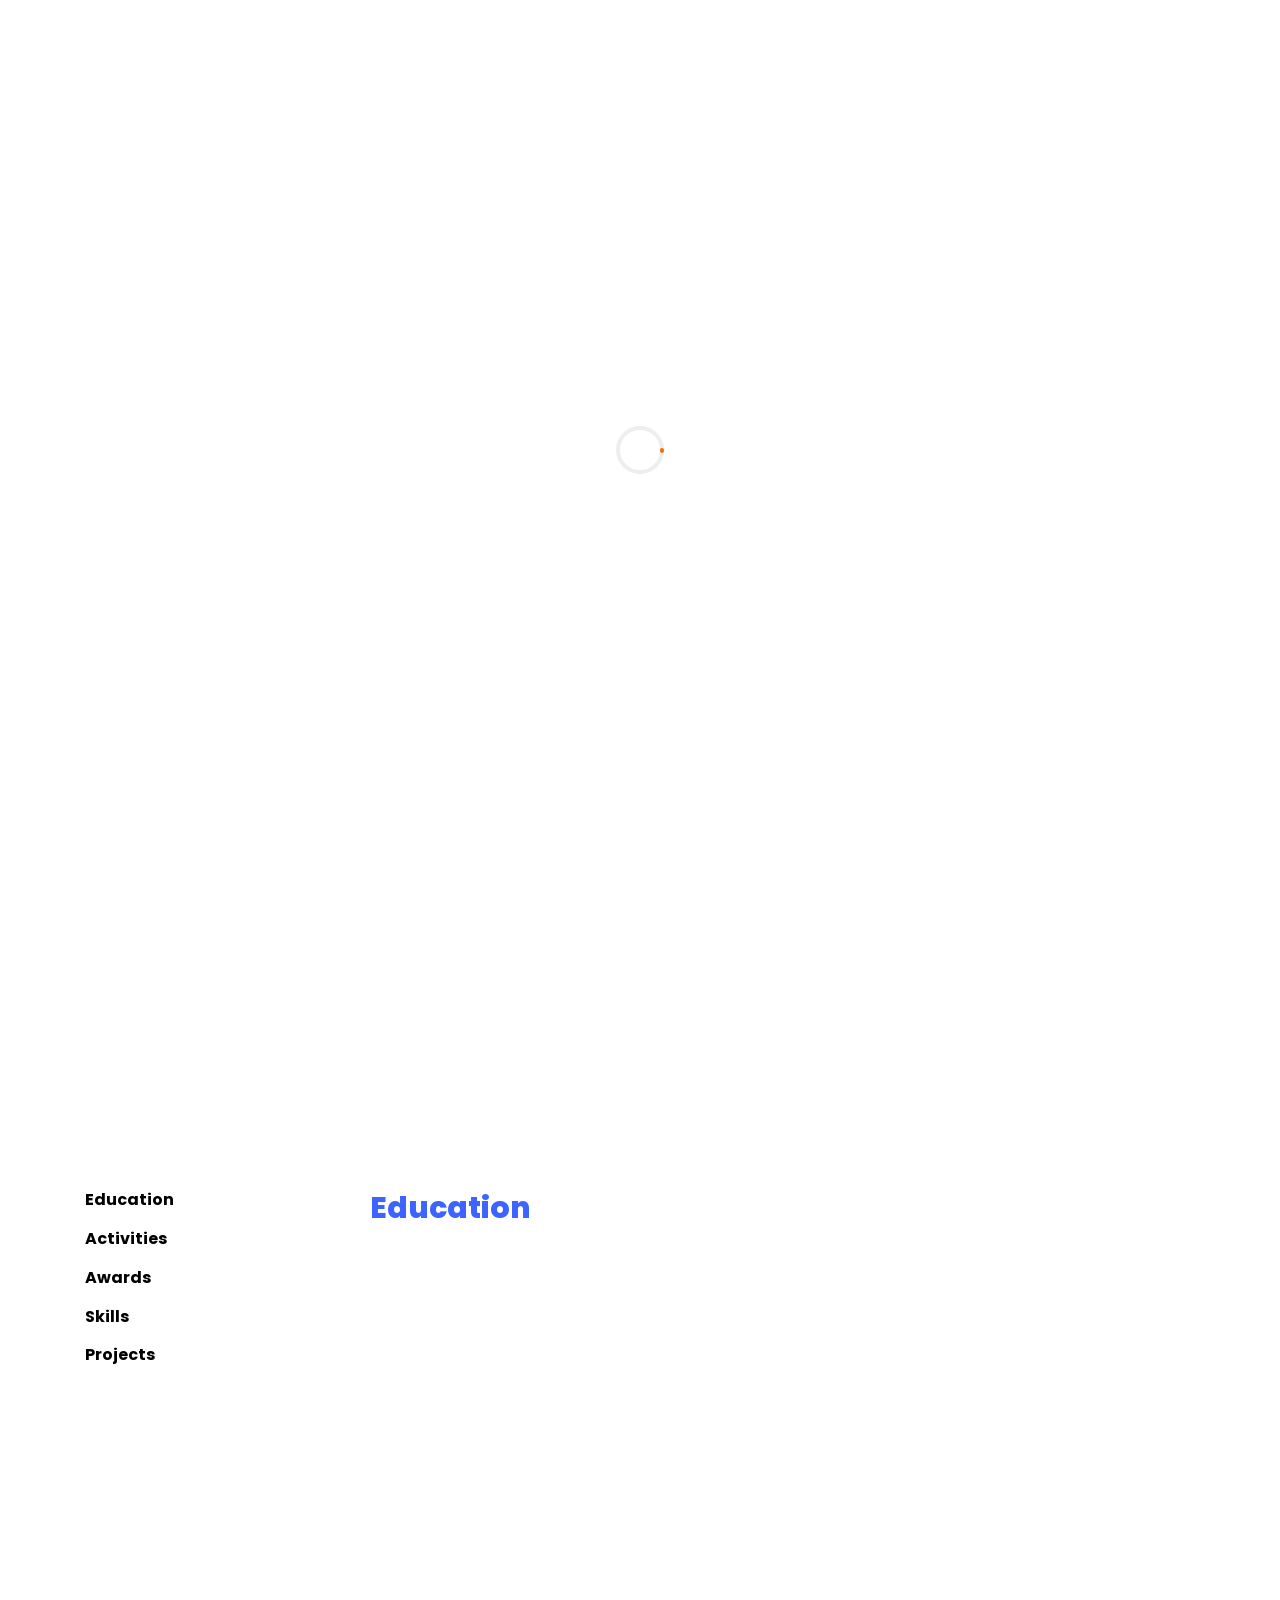
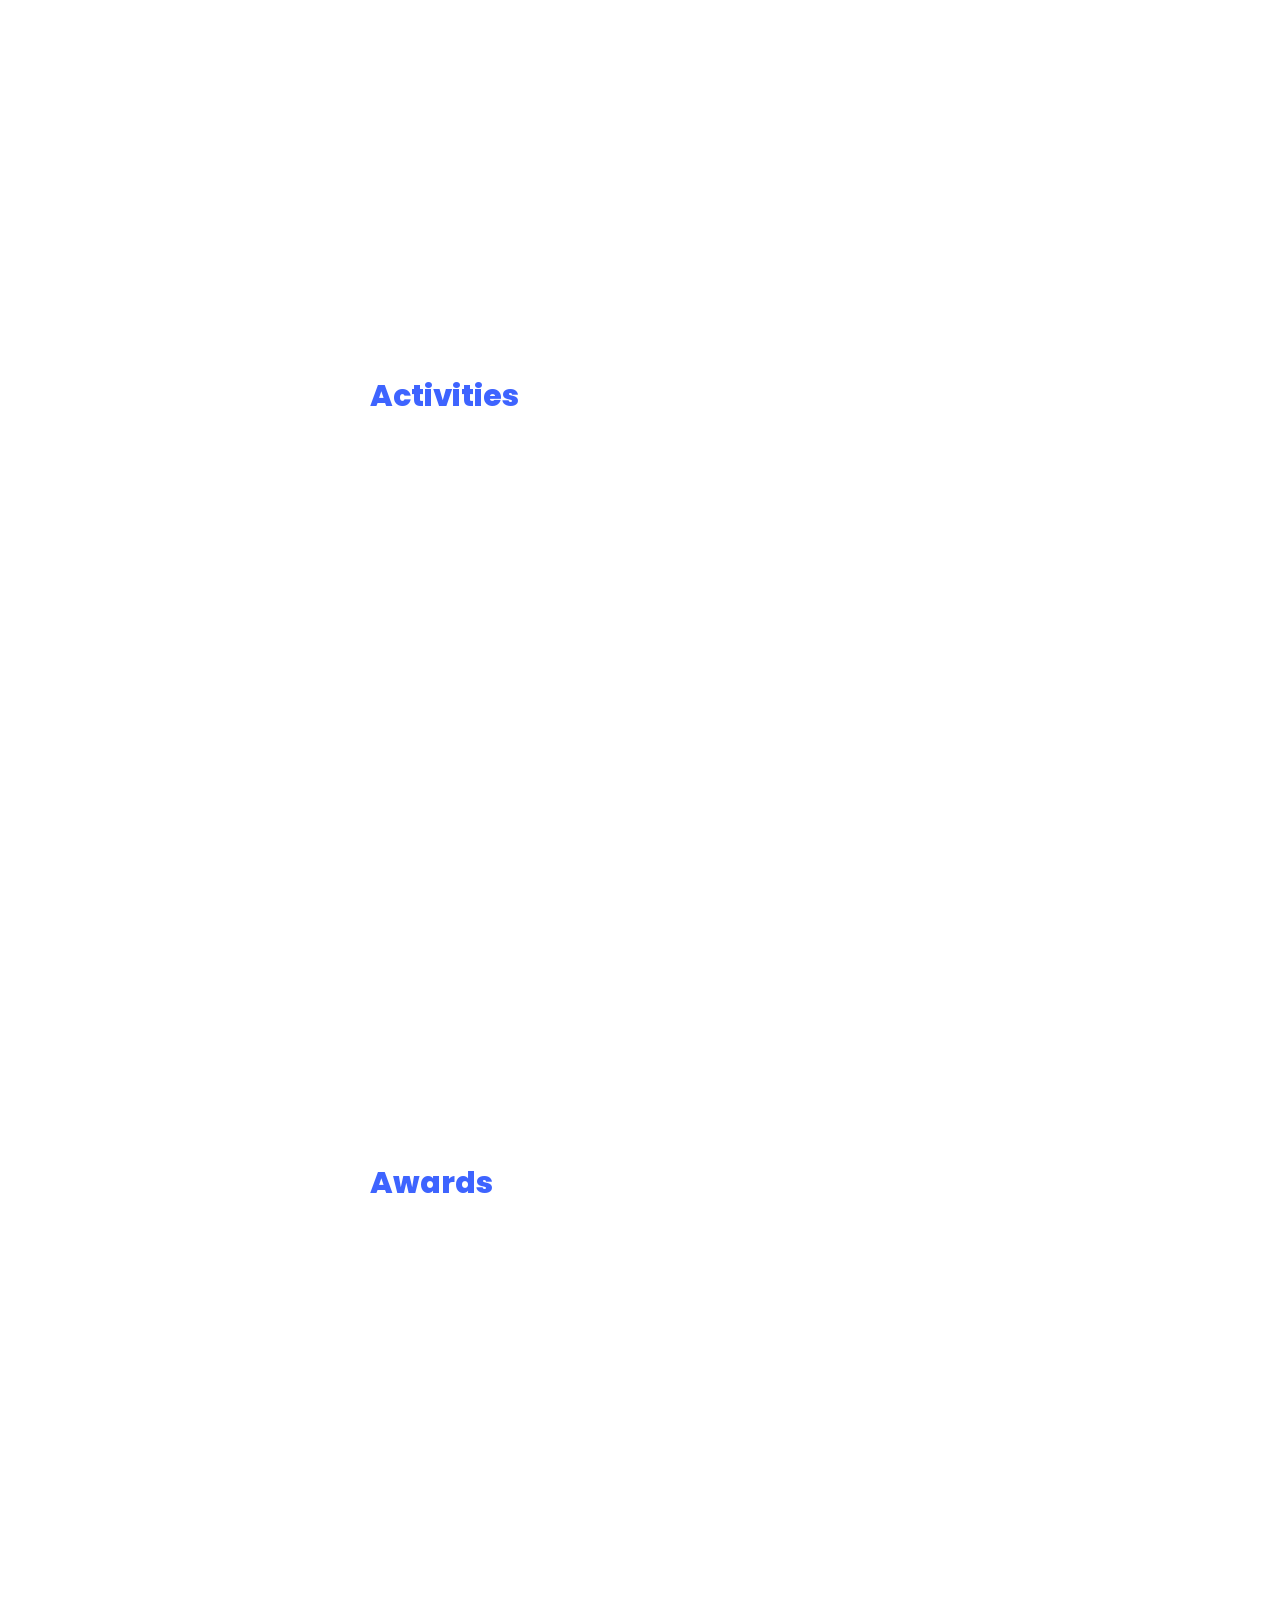
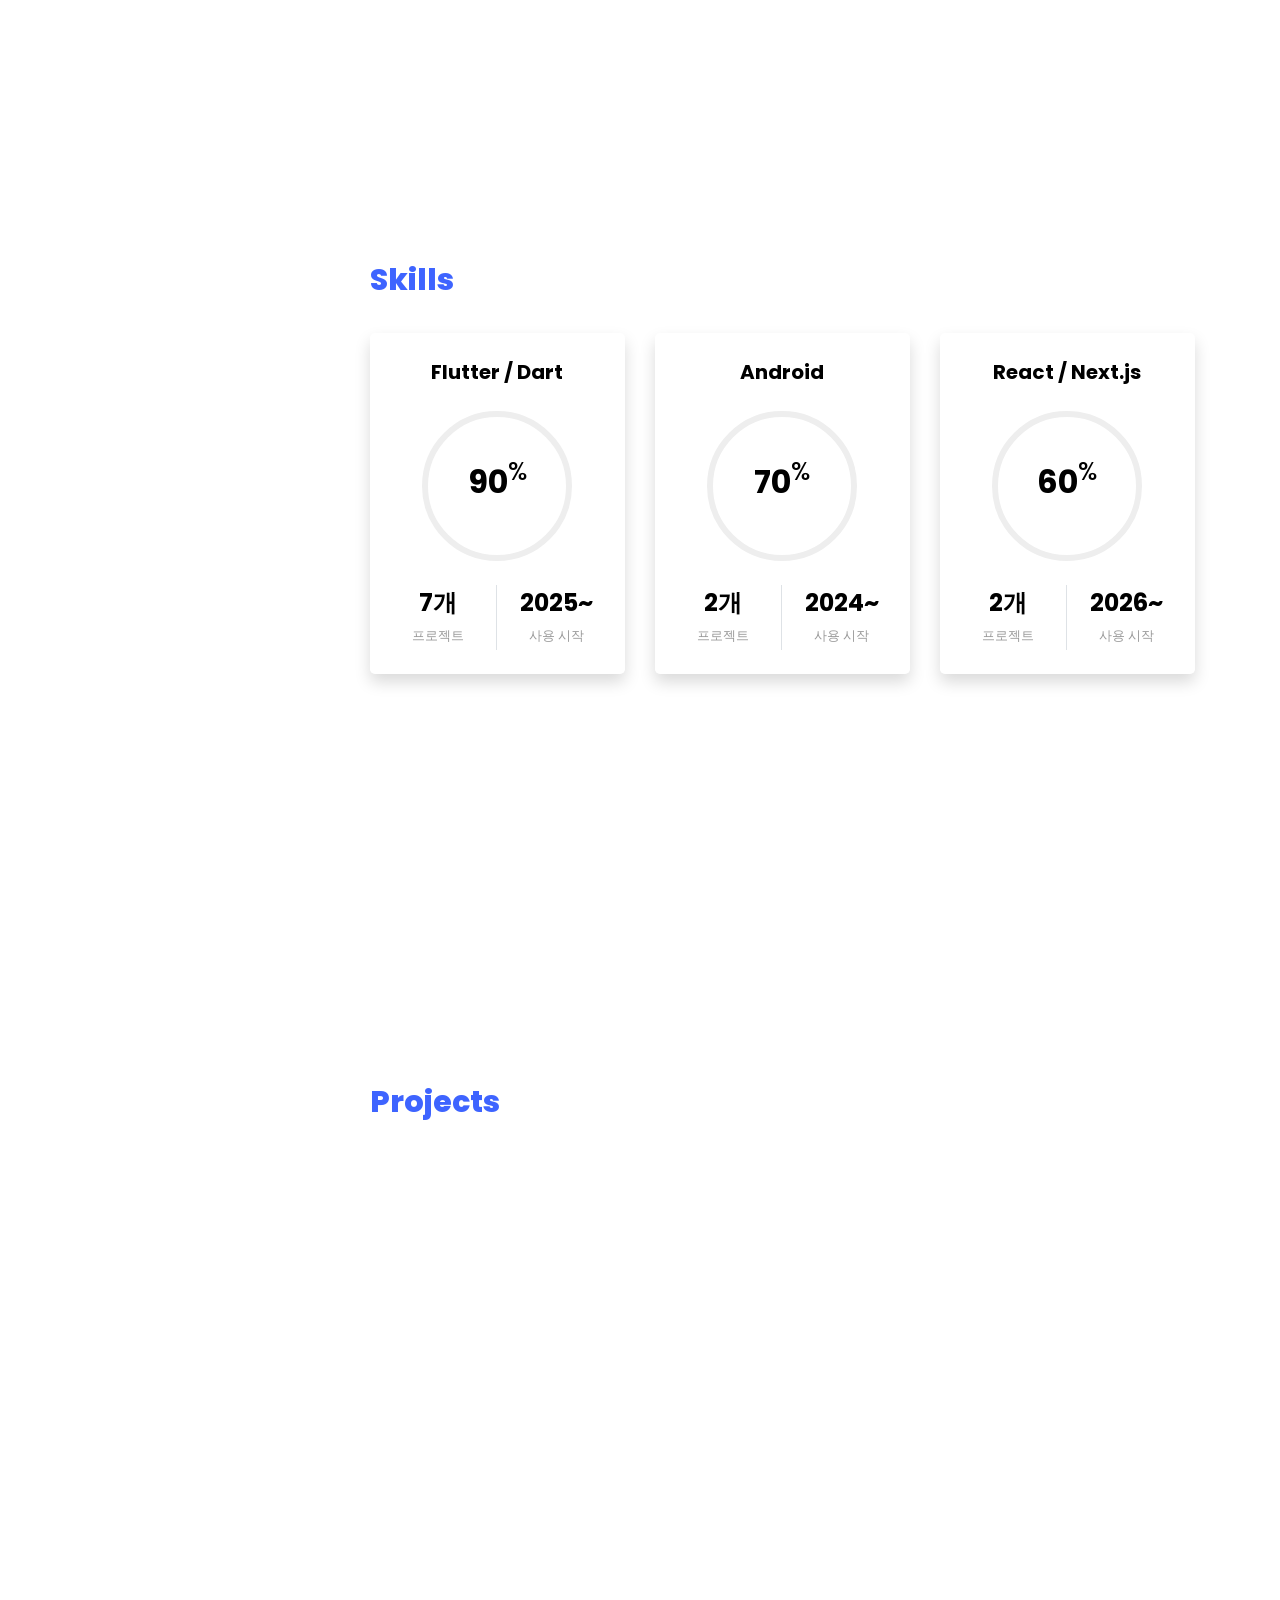
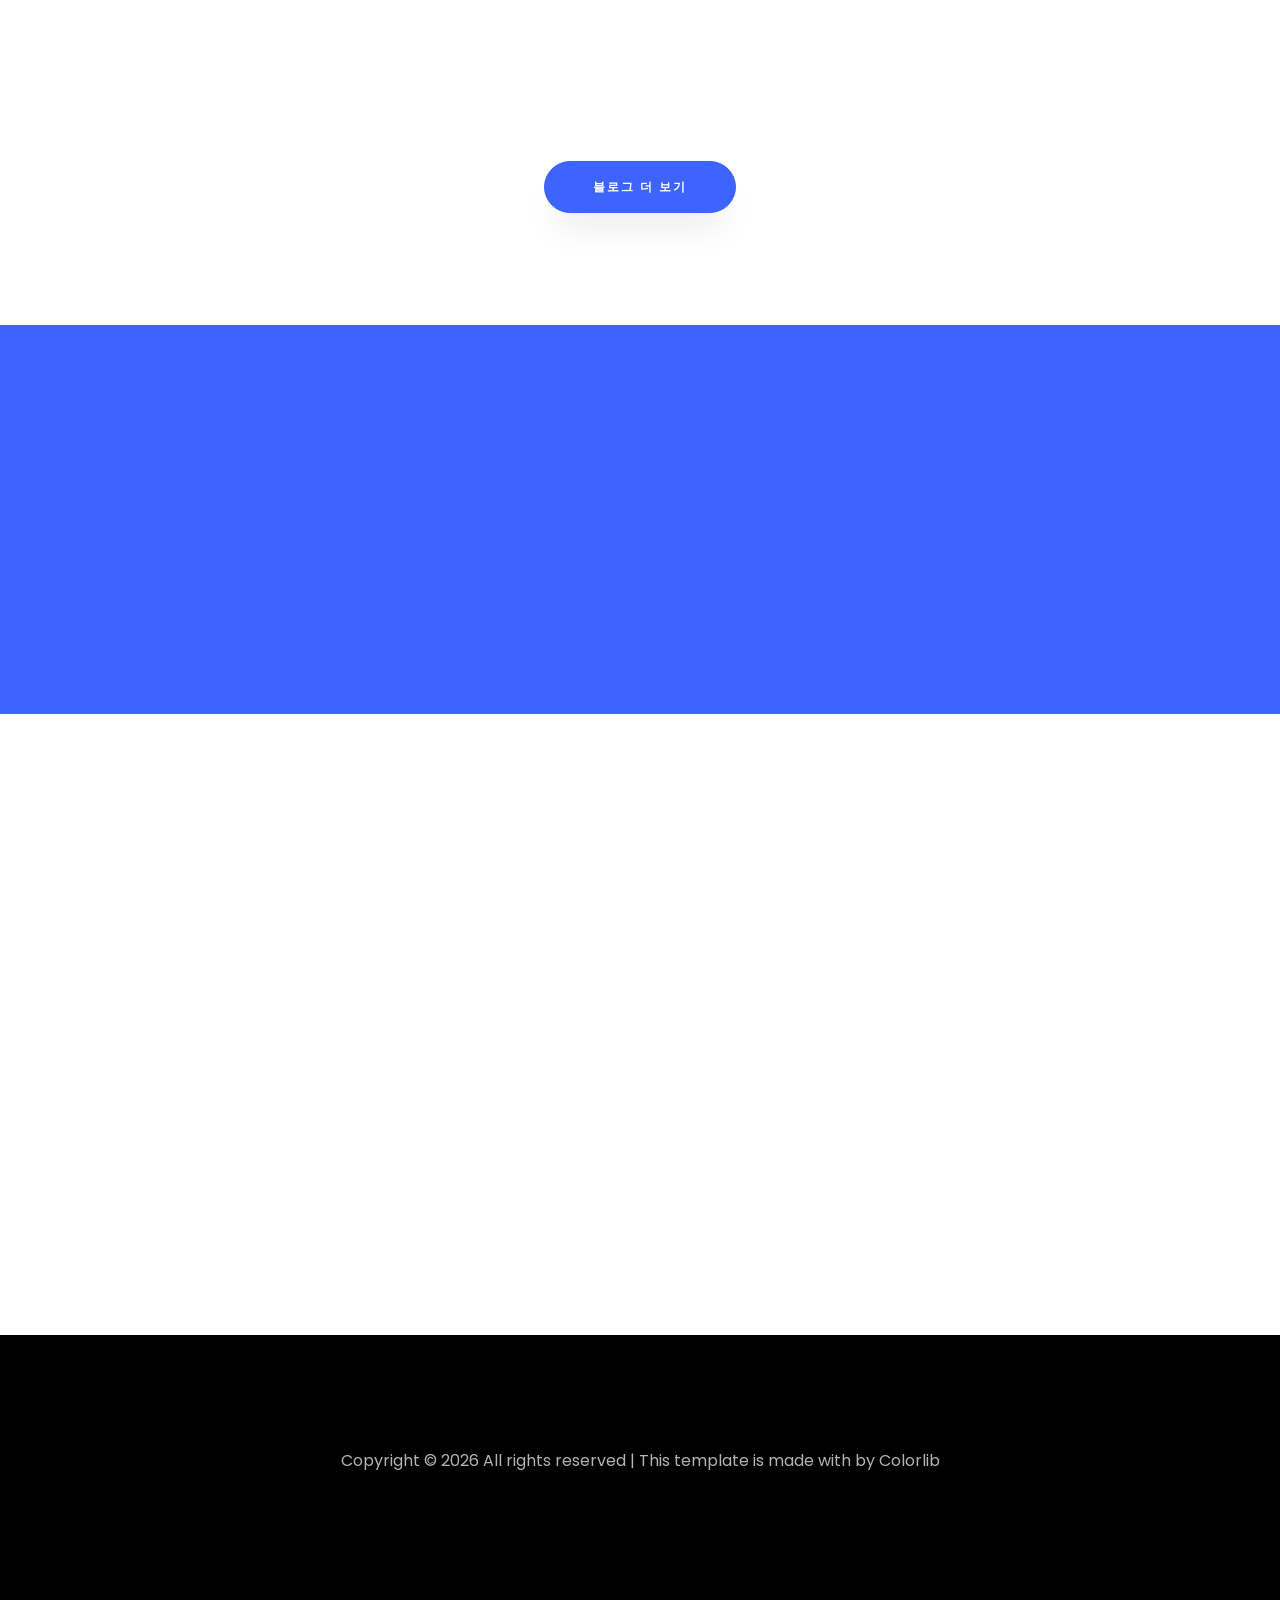
==== index.html @ d4441da0 "[feat] 송정훈 포트폴리오로 내용 교체 및 Pages 배포 설정 업데이트" ====
<!DOCTYPE html>
<html lang="ko">

<head>
	<title>크로스플랫폼 개발자 송정훈</title>
	<meta charset="utf-8">
	<meta name="viewport" content="width=device-width, initial-scale=1, shrink-to-fit=no">

	<link href="https://fonts.googleapis.com/css?family=Poppins:100,200,300,400,500,600,700,800,900" rel="stylesheet">

	<link rel="stylesheet" href="css/open-iconic-bootstrap.min.css">
	<link rel="stylesheet" href="css/animate.css">

	<link rel="stylesheet" href="css/owl.carousel.min.css">
	<link rel="stylesheet" href="css/owl.theme.default.min.css">
	<link rel="stylesheet" href="css/magnific-popup.css">

	<link rel="stylesheet" href="css/aos.css">

	<link rel="stylesheet" href="css/ionicons.min.css">

	<link rel="stylesheet" href="css/flaticon.css">
	<link rel="stylesheet" href="css/icomoon.css">
	<link rel="stylesheet" href="css/style.css">
</head>

<body data-spy="scroll" data-target=".site-navbar-target" data-offset="300">


	<nav class="navbar navbar-expand-lg navbar-dark ftco_navbar ftco-navbar-light site-navbar-target" id="ftco-navbar">
		<div class="container">
			<a class="navbar-brand" href="index.html"><span>S</span>ongJunghoon</a>
			<button class="navbar-toggler js-fh5co-nav-toggle fh5co-nav-toggle" type="button" data-toggle="collapse"
				data-target="#ftco-nav" aria-controls="ftco-nav" aria-expanded="false" aria-label="Toggle navigation">
				<span class="oi oi-menu"></span> Menu
			</button>

			<div class="collapse navbar-collapse" id="ftco-nav">
				<ul class="navbar-nav nav ml-auto">
					<li class="nav-item"><a href="#home-section" class="nav-link"><span>Home</span></a></li>
					<li class="nav-item"><a href="#about-section" class="nav-link"><span>About</span></a></li>
					<li class="nav-item"><a href="#education-section" class="nav-link"><span>Education</span></a></li>
					<li class="nav-item"><a href="#awards-section" class="nav-link"><span>Awards</span></a></li>
					<li class="nav-item"><a href="#projects-section" class="nav-link"><span>Projects</span></a></li>
					<li class="nav-item"><a href="#side-projects-section" class="nav-link"><span>Side
								Projects</span></a>
					</li>
					<li class="nav-item"><a href="#blog-section" class="nav-link"><span>My Blog</span></a></li>
					<li class="nav-item"><a href="#contact-section" class="nav-link"><span>Contact</span></a></li>
				</ul>
			</div>
		</div>
	</nav>
	<section class="hero-wrap js-fullheight">
		<div class="overlay"></div>
		<div class="container">
			<div class="row no-gutters slider-text js-fullheight justify-content-center align-items-center">
				<div class="col-lg-8 col-md-6 ftco-animate d-flex align-items-center">
					<div class="text text-center">
						<span class="subheading">Hey! I am</span>
						<h1>송정훈</h1>
						<h2>I'm a
							<span class="txt-rotate" data-period="500"
								data-rotate='["크로스플랫폼 개발자", "안드로이드 개발자", "스타트업 개발자"]'></span>
						</h2>
					</div>
				</div>
			</div>
		</div>
		</div>
		<div class="mouse">
			<a href="#" class="mouse-icon">
				<div class="mouse-wheel"><span class="ion-ios-arrow-round-down"></span></div>
			</a>
		</div>
	</section>

	<section class="ftco-about img ftco-section ftco-no-pt ftco-no-pb" id="about-section">
		<div class="container">
			<div class="row d-flex no-gutters">
				<div class="col-md-6 col-lg-6 d-flex">
					<div class="img-about img d-flex align-items-stretch">
						<div class="overlay"></div>
						<div class="img d-flex align-self-stretch align-items-center"
							style="background-image:url(images/about.jpg);">
						</div>
					</div>
				</div>
				<div class="col-md-6 col-lg-6 pl-md-5 py-5">
					<div class="row justify-content-start pb-3">
						<div class="col-md-12 heading-section ftco-animate">
							<h1 class="big">About</h1>
							<h2 class="mb-4">About Me</h2>
							<p>Flutter로 iOS와 Android를 함께 만드는 크로스플랫폼 앱 개발자 송정훈입니다. 사용자 경험(UX)을 고려한 직관적인 UI를 구현하고, 상태 관리와 아키텍처 설계부터 앱 배포까지 실무형 프로젝트를 지향합니다.</p>
							<ul class="about-info mt-4 px-md-0 px-2">
								<li class="d-flex"><span>Name:</span> <span>송정훈</span></li>
								<li class="d-flex"><span>Address:</span> <span>경기도 군포시 당동</span></li>
								<li class="d-flex"><span>Email:</span> <span>songzh0415@gmail.com</span></li>
								<li class="d-flex"><span>Phone: </span> <span>+82-10-5652-9194</span></li>
							</ul>
						</div>
					</div>
					<div class="counter-wrap ftco-animate d-flex mt-md-3">
						<div class="text">
							<p class="mb-4">
								<span class="number" data-number="14">0</span>
								<span>Projects on GitHub</span>
							</p>
							<p><a target="_blank" href="https://github.com/SongsBy"
									class="btn btn-primary py-3 px-3">GitHub 보러가기</a></p>
						</div>
					</div>
				</div>
			</div>
		</div>
	</section>

	<section class="ftco-section ftco-no-pb ftco-counter img" id="section-counter">
		<div class="container-fluid px-md-5">
			<div class="row d-md-flex align-items-center">
				<div class="col-md d-flex justify-content-center counter-wrap ftco-animate">
					<div class="block-18 shadow">
						<div class="text">
							<strong class="number" data-number="14">0</strong>
							<span>개인 · 팀 프로젝트</span>
						</div>
					</div>
				</div>
				<div class="col-md d-flex justify-content-center counter-wrap ftco-animate">
					<div class="block-18 shadow">
						<div class="text">
							<strong class="number" data-number="7">0</strong>
							<span>Flutter 앱 프로젝트</span>
						</div>
					</div>
				</div>
				<div class="col-md d-flex justify-content-center counter-wrap ftco-animate">
					<div class="block-18 shadow">
						<div class="text">
							<strong class="number" data-number="16">0</strong>
							<span>velog 기술 블로그 글</span>
						</div>
					</div>
				</div>
				<div class="col-md d-flex justify-content-center counter-wrap ftco-animate">
					<div class="block-18 shadow">
						<div class="text">
							<strong class="number" data-number="5">0</strong>
							<span>참여한 프로그램</span>
						</div>
					</div>
				</div>
			</div>
		</div>
	</section>


	<section class="ftco-section ftco-no-pb goto-here" id="resume-section">
		<div class="container">
			<div class="row">
				<div class="col-md-3">
					<nav id="navi">
						<ul>
							<li><a href="#page-1">Education</a></li>
							<li><a href="#page-2">Activities</a></li>
							<li><a href="#page-awards">Awards</a></li>
							<li><a href="#page-3">Skills</a></li>
							<li><a href="#page-4">Projects</a></li>
						</ul>
					</nav>
				</div>
				<div class="col-md-9" id="education-section">
					<div id="page-1" class="page one">
						<h2 class="heading">Education</h2>
						<div class="resume-wrap d-flex ftco-animate">
							<div class="icon d-flex align-items-center justify-content-center">
								<span class="flaticon-ideas"></span>
							</div>
							<div class="text pl-3">
								<span class="date">졸업예정</span>
								<h2>한국공학대학교</h2>
								<span class="position">컴퓨터공학부 소프트웨어공학과</span>
								<p>Android(Java, Kotlin) 과제로 앱 개발을 시작해, 지금은 Flutter로 학생들을 위한 캠퍼스 생활 정보 앱 '산돌이'와
									창업 프로젝트 '식사부장관', '리비온'을 개발하고 있습니다.</p>
							</div>
						</div>
						<div class="resume-wrap d-flex ftco-animate">
							<div class="icon d-flex align-items-center justify-content-center">
								<span class="flaticon-ideas"></span>
							</div>
							<div class="text pl-3">
								<span class="date">2025.04-2025.06</span>
								<h2>연합동아리 구름톤 유니브 스터디 운영진 수료</h2>
								<span class="position">9oormthon Univ</span>
								<p>운영진으로 활동하며 수료했습니다. Dart 기초부터 Figma UI 설계, Firebase 연동까지 8주 동안 학습하고, 팀 프로젝트로
									중고거래 앱 'Revoo'를 완성했습니다. 매주 학습 내용을 velog에 기록했습니다.</p>
							</div>
						</div>
						<div class="resume-wrap d-flex ftco-animate">
							<div class="icon d-flex align-items-center justify-content-center">
								<span class="flaticon-ideas"></span>
							</div>
							<div class="text pl-3">
								<span class="date">프론트엔드 운영진</span>
								<h2>연합동아리 멋쟁이사자처럼 프론트엔드 운영진 멘토</h2>
								<span class="position">LIKELION</span>
								<p>프론트엔드 운영진으로서 Flutter와 React Native 멘토 활동을 했습니다.</p>
							</div>
						</div>
					</div>

					<div id="page-2" class="page two">
						<h2 class="heading">Activities</h2>
						<div class="resume-wrap d-flex ftco-animate">
							<div class="icon d-flex align-items-center justify-content-center">
								<span class="flaticon-ideas"></span>
							</div>
							<div class="text pl-3">
								<span class="date">출시 후-현재</span>
								<h2>산돌이 애플리케이션 유지보수</h2>
								<span class="position">한국공학대학교 캠퍼스 생활 정보 앱</span>
								<p>한국공학대학교 학생들을 위한 캠퍼스 생활 정보 앱 '산돌이'를 출시한 뒤, 기능 추가와 유지보수를 이어가고 있습니다.</p>
							</div>
						</div>
						<div class="resume-wrap d-flex ftco-animate">
							<div class="icon d-flex align-items-center justify-content-center">
								<span class="flaticon-ideas"></span>
							</div>
							<div class="text pl-3">
								<span class="date">2026.07-현재</span>
								<h2>식사부장관 개발 중</h2>
								<span class="position">모두의창업 참가 프로젝트</span>
								<p>식당 탐색 · QR 결제 · 식권 서비스 '식사부장관'의 Flutter 클라이언트(고객용 / 사장님용 앱)를 개발하고 있습니다.</p>
							</div>
						</div>
						<div class="resume-wrap d-flex ftco-animate">
							<div class="icon d-flex align-items-center justify-content-center">
								<span class="flaticon-ideas"></span>
							</div>
							<div class="text pl-3">
								<span class="date">2026.09-현재</span>
								<h2>리비온 개발 중</h2>
								<span class="position">모두의창업 참가 프로젝트</span>
								<p>라이브 커머스 앱 '리비온'의 Flutter 프론트엔드(라이브 방송 · 채팅 · 입찰)를 개발하고 있습니다.</p>
							</div>
						</div>
					</div>
					<div id="page-awards" class="page awards">
						<h2 id="awards-section" class="heading">Awards</h2>
						<div class="resume-wrap d-flex ftco-animate">
							<div class="icon d-flex align-items-center justify-content-center">
								<span class="icon-trophy"></span>
							</div>
							<div class="text pl-3">
								<span class="date">창업 활동 수상</span>
								<h2>트랙상 수상</h2>
								<span class="position">멋쟁이사자처럼 (LIKELION)</span>
								<div><span class="award-badge">창업 활동을 통한 수상작</span></div>
							</div>
						</div>
						<div class="resume-wrap d-flex ftco-animate">
							<div class="icon d-flex align-items-center justify-content-center">
								<span class="icon-trophy"></span>
							</div>
							<div class="text pl-3">
								<span class="date">창업 활동 수상</span>
								<h2>한국연구재단 이사장상</h2>
								<span class="position">대한민국 학생창업주간</span>
								<div><span class="award-badge">창업 활동을 통한 수상작</span></div>
							</div>
						</div>
						<div class="resume-wrap d-flex ftco-animate">
							<div class="icon d-flex align-items-center justify-content-center">
								<span class="icon-trophy"></span>
							</div>
							<div class="text pl-3">
								<span class="date">창업 활동 수상</span>
								<h2>시흥시장상</h2>
								<span class="position">로컬 국토대장정</span>
								<div><span class="award-badge">창업 활동을 통한 수상작</span></div>
							</div>
						</div>
					</div>
					<div id="page-3" class="page three">
						<h2 class="heading">Skills</h2>
						<div class="row progress-circle mb-5">
							<div class="col-lg-4 mb-4">
								<div class="bg-white rounded-lg shadow p-4">
									<h2 class="h5 font-weight-bold text-center mb-4">Flutter / Dart</h2>

									<!-- Progress bar 1 -->
									<div class="progress mx-auto" data-value='90'>
										<span class="progress-left">
											<span class="progress-bar border-primary"></span>
										</span>
										<span class="progress-right">
											<span class="progress-bar border-primary"></span>
										</span>
										<div
											class="progress-value w-100 h-100 rounded-circle d-flex align-items-center justify-content-center">
											<div class="h2 font-weight-bold">90<sup class="small">%</sup></div>
										</div>
									</div>
									<!-- END -->

									<div class="row text-center mt-4">
										<div class="col-6 border-right">
											<div class="h4 font-weight-bold mb-0">7개</div><span
												class="small text-gray">프로젝트</span>
										</div>
										<div class="col-6">
											<div class="h4 font-weight-bold mb-0">2025~</div><span
												class="small text-gray">사용 시작</span>
										</div>
									</div>
								</div>
							</div>

							<div class="col-lg-4 mb-4">
								<div class="bg-white rounded-lg shadow p-4">
									<h2 class="h5 font-weight-bold text-center mb-4">Android</h2>

									<!-- Progress bar 1 -->
									<div class="progress mx-auto" data-value='70'>
										<span class="progress-left">
											<span class="progress-bar border-primary"></span>
										</span>
										<span class="progress-right">
											<span class="progress-bar border-primary"></span>
										</span>
										<div
											class="progress-value w-100 h-100 rounded-circle d-flex align-items-center justify-content-center">
											<div class="h2 font-weight-bold">70<sup class="small">%</sup></div>
										</div>
									</div>
									<!-- END -->

									<div class="row text-center mt-4">
										<div class="col-6 border-right">
											<div class="h4 font-weight-bold mb-0">2개</div><span
												class="small text-gray">프로젝트</span>
										</div>
										<div class="col-6">
											<div class="h4 font-weight-bold mb-0">2024~</div><span
												class="small text-gray">사용 시작</span>
										</div>
									</div>
								</div>
							</div>

							<div class="col-lg-4 mb-4">
								<div class="bg-white rounded-lg shadow p-4">
									<h2 class="h5 font-weight-bold text-center mb-4">React / Next.js</h2>

									<!-- Progress bar 1 -->
									<div class="progress mx-auto" data-value='60'>
										<span class="progress-left">
											<span class="progress-bar border-primary"></span>
										</span>
										<span class="progress-right">
											<span class="progress-bar border-primary"></span>
										</span>
										<div
											class="progress-value w-100 h-100 rounded-circle d-flex align-items-center justify-content-center">
											<div class="h2 font-weight-bold">60<sup class="small">%</sup></div>
										</div>
									</div>
									<!-- END -->

									<div class="row text-center mt-4">
										<div class="col-6 border-right">
											<div class="h4 font-weight-bold mb-0">2개</div><span
												class="small text-gray">프로젝트</span>
										</div>
										<div class="col-6">
											<div class="h4 font-weight-bold mb-0">2026~</div><span
												class="small text-gray">사용 시작</span>
										</div>
									</div>
								</div>
							</div>
						</div>
						<div class="row">
							<div class="col-md-6 animate-box">
								<div class="progress-wrap ftco-animate">
									<h3>Riverpod</h3>
									<div class="progress">
										<div class="progress-bar color-1" role="progressbar" aria-valuenow="85"
											aria-valuemin="0" aria-valuemax="100" style="width:85%">
											<span>85%</span>
										</div>
									</div>
								</div>
							</div>
							<div class="col-md-6 animate-box">
								<div class="progress-wrap ftco-animate">
									<h3>Dio / Retrofit</h3>
									<div class="progress">
										<div class="progress-bar color-2" role="progressbar" aria-valuenow="85"
											aria-valuemin="0" aria-valuemax="100" style="width:85%">
											<span>85%</span>
										</div>
									</div>
								</div>
							</div>
							<div class="col-md-6 animate-box">
								<div class="progress-wrap ftco-animate">
									<h3>GoRouter / freezed</h3>
									<div class="progress">
										<div class="progress-bar color-3" role="progressbar" aria-valuenow="80"
											aria-valuemin="0" aria-valuemax="100" style="width:80%">
											<span>80%</span>
										</div>
									</div>
								</div>
							</div>
							<div class="col-md-6 animate-box">
								<div class="progress-wrap ftco-animate">
									<h3>Firebase</h3>
									<div class="progress">
										<div class="progress-bar color-4" role="progressbar" aria-valuenow="70"
											aria-valuemin="0" aria-valuemax="100" style="width:70%">
											<span>70%</span>
										</div>
									</div>
								</div>
							</div>
							<div class="col-md-6 animate-box">
								<div class="progress-wrap ftco-animate">
									<h3>Git / GitHub</h3>
									<div class="progress">
										<div class="progress-bar color-5" role="progressbar" aria-valuenow="80"
											aria-valuemin="0" aria-valuemax="100" style="width:80%">
											<span>80%</span>
										</div>
									</div>
								</div>
							</div>
							<div class="col-md-6 animate-box">
								<div class="progress-wrap ftco-animate">
									<h3>Figma</h3>
									<div class="progress">
										<div class="progress-bar color-6" role="progressbar" aria-valuenow="70"
											aria-valuemin="0" aria-valuemax="100" style="width:70%">
											<span>70%</span>
										</div>
									</div>
								</div>
							</div>
						</div>
					</div>
					<div id="page-4" class="page four">
						<h2 id="projects-section" class="heading">Projects</h2>
						<div class="resume-wrap d-flex ftco-animate">
							<div class="icon d-flex align-items-center justify-content-center">
								<span class="flaticon-ideas"></span>
							</div>
							<div class="text pl-3">
								<span class="date">2025.07-운영 중</span>
								<div class="project-title d-flex flex-wrap align-items-center">
									<h2>산돌이 - 한국공학대학교 학생복지 앱</h2>
									<a class="btn btn-outline-secondary" target="_blank" href="https://github.com/SongsBy/Sandori">Github</a>
								</div>
								<span class="position">한국공학대학교 학생용 서비스 · 출시 후 유지보수</span>
								<p class="project-summary">학생들의 편한 학교 생활을 위해 오늘의 학식, 빈 강의실, 셔틀버스 조회까지 한 곳에 모은 앱입니다.</p>
								<div class="project-block">
									<div class="project-label">기술 스택</div>
									<ul class="tech-stack">
										<li>Flutter</li>
										<li>Riverpod</li>
										<li>Dio</li>
										<li>Retrofit</li>
										<li>GoRouter</li>
										<li>freezed</li>
										<li>Naver Map</li>
										<li>Keycloak</li>
									</ul>
								</div>
								<div class="project-block">
									<div class="project-label">주요 기능</div>
									<ul class="feature-list">
										<li>오늘의 학식 메뉴 조회</li>
										<li>셔틀버스 시간표 조회</li>
										<li>지도 기반 빈 강의실 현황</li>
										<li>조직도 · 연락처 조회와 바로 전화 걸기</li>
										<li>Keycloak 로그인 · 회원가입 (웹 페이지 UI 직접 제작)</li>
									</ul>
								</div>
								<div class="project-point"><b>구현 포인트</b> · Feature-First + 3-Layer(data / domain / presentation) 구조로 기능별 모듈을 분리했습니다.</div>
							</div>
						</div>
						<div class="resume-wrap d-flex ftco-animate">
							<div class="icon d-flex align-items-center justify-content-center">
								<span class="flaticon-ideas"></span>
							</div>
							<div class="text pl-3">
								<span class="date">2026.09-진행 중</span>
								<div class="project-title d-flex flex-wrap align-items-center">
									<h2>리비온 - 라이브 커머스 경매 플랫폼</h2>
									<a class="btn btn-outline-secondary" target="_blank" href="https://github.com/SongsBy/LIvion_FE">Github</a>
								</div>
								<span class="position">모두의창업 참가 프로젝트 · Flutter 프론트엔드</span>
								<p class="project-summary">떨이 상품 폐기 문제를 개선하기 위한 라이브 커머스 경매 플랫폼입니다.</p>
								<div class="project-block">
									<div class="project-label">기술 스택</div>
									<ul class="tech-stack">
										<li>Flutter</li>
										<li>Riverpod 3</li>
										<li>riverpod_generator</li>
										<li>freezed</li>
										<li>sliding_up_panel</li>
									</ul>
								</div>
								<div class="project-block">
									<div class="project-label">주요 기능</div>
									<ul class="feature-list">
										<li>홈: 공식 방송 · 인기 급상승 · 마감 임박 라이브 카드</li>
										<li>라이브 방송 화면</li>
										<li>실시간 채팅 패널</li>
										<li>입찰현황 패널 (현재가 · 참여 인원 · 입찰 추이 차트 · 순위)</li>
									</ul>
								</div>
								<div class="project-point"><b>구현 포인트</b> · Figma 디자인 토큰을 코드로 옮긴 디자인 시스템을 만들고, 화면에서 색 · 글자 스타일을 직접 쓰면 실패하는 테스트로 일관성을 지켰습니다.</div>
							</div>
						</div>
						<div class="resume-wrap d-flex ftco-animate">
							<div class="icon d-flex align-items-center justify-content-center">
								<span class="flaticon-ideas"></span>
							</div>
							<div class="text pl-3">
								<span class="date">2026.07-진행 중</span>
								<div class="project-title d-flex flex-wrap align-items-center">
									<h2>식사부장관 - QR 결제 기반 식사 플랫폼</h2>
									<a class="btn btn-outline-secondary" target="_blank" href="https://github.com/SongsBy/SIksabu_FE">Github</a>
								</div>
								<span class="position">모두의창업 참가 프로젝트 · Flutter 클라이언트</span>
								<p class="project-summary">공단 근처의 식당을 찾고 QR 기반으로 결제하는 식사 플랫폼입니다.</p>
								<div class="project-block">
									<div class="project-label">기술 스택</div>
									<ul class="tech-stack">
										<li>Flutter</li>
										<li>Riverpod 3</li>
										<li>freezed</li>
										<li>Dio</li>
										<li>Retrofit</li>
										<li>go_router</li>
										<li>Keycloak</li>
										<li>Melos</li>
									</ul>
								</div>
								<div class="project-block">
									<div class="project-label">주요 기능</div>
									<ul class="feature-list">
										<li>지도 기반 식당 탐색 · 카테고리 필터</li>
										<li>QR 결제 (카메라 스캔 · 갤러리 QR · 내 QR 표시)</li>
										<li>식권 사용 · 예약 현황 · 거래내역</li>
										<li>고객용 / 사장님용 앱 분리</li>
									</ul>
								</div>
								<div class="project-point"><b>구현 포인트</b> · 앱 2개와 공유 패키지(core, ui_kit)로 나눈 Melos 모노레포를 설계하고, go_router redirect로 인증 가드를 구현했습니다.</div>
							</div>
						</div>
						<div class="resume-wrap d-flex ftco-animate">
							<div class="icon d-flex align-items-center justify-content-center">
								<span class="flaticon-ideas"></span>
							</div>
							<div class="text pl-3">
								<span class="date">2026.03-진행 중</span>
								<div class="project-title d-flex flex-wrap align-items-center">
									<h2>다이버바 - 반품률 감소를 위한 가상피팅 앱</h2>
									<a class="btn btn-outline-secondary" target="_blank" href="https://github.com/SongsBy/Capstone_FE">Github</a>
								</div>
								<span class="position">2026 한국공학대학교 캡스톤 디자인</span>
								<p class="project-summary">온라인 쇼핑의 반품률을 줄이기 위해, 옷을 사기 전에 가상으로 입어 볼 수 있는 앱입니다.</p>
								<div class="project-block">
									<div class="project-label">기술 스택</div>
									<ul class="tech-stack">
										<li>Flutter</li>
										<li>Riverpod (MVVM)</li>
										<li>Dio</li>
										<li>Retrofit</li>
										<li>SecureStorage</li>
										<li>Kakao · Google Login</li>
									</ul>
								</div>
								<div class="project-block">
									<div class="project-label">주요 기능</div>
									<ul class="feature-list">
										<li>가상 피팅 결과 확인 · 저장</li>
										<li>옷장: 상의 · 하의 · 아우터 · 신발 분류와 컬렉션</li>
										<li>AI 추천 · AI 채팅 검색</li>
										<li>전신 · 상반신 촬영 가이드</li>
									</ul>
								</div>
							</div>
						</div>
						<div class="resume-wrap d-flex ftco-animate">
							<div class="icon d-flex align-items-center justify-content-center">
								<span class="flaticon-ideas"></span>
							</div>
							<div class="text pl-3">
								<span class="date">2026.08</span>
								<div class="project-title d-flex flex-wrap align-items-center">
									<h2>불침번 - 자고 있는 중에도 협업은 계속</h2>
									<a class="btn btn-outline-secondary" target="_blank" href="https://github.com/LetsMakeTrouble/bulchimbeon-frontend">Github</a>
								</div>
								<span class="position">2026 멋쟁이사자처럼 해커톤 · 82team(사고한번쳐?) · 프론트엔드</span>
								<p class="project-summary">시차가 큰 글로벌 팀을 위한 비동기 Q&amp;A 협업 서비스입니다. 한국어 질문을 받으면 영어 프로젝트 문서에서 근거를 찾아 답하고, 확신이 부족하면 담당자에게 넘깁니다.</p>
								<div class="project-block">
									<div class="project-label">기술 스택</div>
									<ul class="tech-stack">
										<li>React 19</li>
										<li>TypeScript</li>
										<li>Vite</li>
										<li>Tailwind CSS v4</li>
										<li>React Router</li>
										<li>axios</li>
										<li>SSE</li>
									</ul>
								</div>
								<div class="project-block">
									<div class="project-label">주요 기능</div>
									<ul class="feature-list">
										<li>질문자 채팅: 한국어 질문 → 영어 문서 근거 기반 답변</li>
										<li>매칭률에 따른 즉답 · 확인 대기 · 보류 분류</li>
										<li>담당자 확인함: 확인 대기 카드 큐 처리</li>
										<li>확정된 답을 공식 Q&amp;A로 편입해 재사용</li>
										<li>문서 버전 관리 · 대시보드 · 지표 · 실시간 알림</li>
									</ul>
								</div>
								<div class="project-point"><b>구현 포인트</b> · domain / application / infrastructure 계층으로 업무 규칙을 React · axios와 분리하고, Figma 컬러 변수를 Tailwind 테마로 1:1 이식했습니다.</div>
							</div>
						</div>
						<div class="resume-wrap d-flex ftco-animate">
							<div class="icon d-flex align-items-center justify-content-center">
								<span class="flaticon-ideas"></span>
							</div>
							<div class="text pl-3">
								<span class="date">2025.09</span>
								<div class="project-title d-flex flex-wrap align-items-center">
									<h2>Remind - 감정 기반 소셜 모임 추천 앱</h2>
									<a class="btn btn-outline-secondary" target="_blank" href="https://github.com/SongsBy/9roomthonUniv-hackathon98FE">Github</a>
								</div>
								<span class="position">구름톤 유니브 해커톤</span>
								<p class="project-summary">오늘의 감정 컬러에 맞는 피드백과 주변 모임을 연결해 주는 감정 · 소셜 헬스케어 앱입니다.</p>
								<div class="project-block">
									<div class="project-label">기술 스택</div>
									<ul class="tech-stack">
										<li>Flutter</li>
										<li>Dio</li>
										<li>GetIt</li>
										<li>Google Maps</li>
										<li>Geolocator</li>
									</ul>
								</div>
								<div class="project-block">
									<div class="project-label">주요 기능</div>
									<ul class="feature-list">
										<li>감정 컬러 선택에 따른 UI 테마 변경</li>
										<li>감정 설문 · 마음 프로필</li>
										<li>오늘의 피드백 카드</li>
										<li>반경 3km 모임 탐색</li>
									</ul>
								</div>
							</div>
						</div>
					</div>
				</div>
			</div>
		</div>
	</section>


	<section class="ftco-section ftco-project">
		<div class="container-fluid px-md-0">
			<div class="row no-gutters justify-content-center pb-5">
				<div class="col-md-12 heading-section text-center ftco-animate">
					<h1 class="big big-2">Projects</h1>
					<h2 id="side-projects-section" class="mb-4">Side Projects</h2>
					<p>기획부터 출시까지, Flutter로 직접 만들어 온 앱들입니다.</p>
				</div>
			</div>
			<div class="row no-gutters">
				<div class="col-md-6">
					<div class="project img project-banner ftco-animate d-flex justify-content-center align-items-center"
						style="background-image: url(images/side-sandori.jpg);">
						<div class="overlay"></div>
						<div class="text text-center p-4">
							<h3><a target="_blank" href="https://github.com/SongsBy/Sandori">산돌이 - 한국공학대학교 학생복지 앱</a></h3>
							<span>Flutter · Riverpod · GoRouter · 네이버 지도 · 출시 후 유지보수</span>
						</div>
					</div>
				</div>
				<div class="col-md-6">
					<div class="project img project-banner ftco-animate d-flex justify-content-center align-items-center"
						style="background-image: url(images/side-livion.jpg);">
						<div class="overlay"></div>
						<div class="text text-center p-4">
							<h3><a target="_blank" href="https://github.com/SongsBy/LIvion_FE">리비온 - 라이브 커머스 경매 플랫폼</a></h3>
							<span>Flutter · Riverpod · freezed · 모두의창업</span>
						</div>
					</div>
				</div>
				<div class="col-md-6">
					<div class="project img project-banner ftco-animate d-flex justify-content-center align-items-center"
						style="background-image: url(images/side-siksabu.jpg);">
						<div class="overlay"></div>
						<div class="text text-center p-4">
							<h3><a target="_blank" href="https://github.com/SongsBy/SIksabu_FE">식사부장관 - QR 결제 기반 식사 플랫폼</a></h3>
							<span>Flutter · Riverpod · go_router · 모두의창업</span>
						</div>
					</div>
				</div>
				<div class="col-md-6">
					<div class="project img project-banner ftco-animate d-flex justify-content-center align-items-center"
						style="background-image: url(images/side-diverba.jpg);">
						<div class="overlay"></div>
						<div class="text text-center p-4">
							<h3><a target="_blank" href="https://github.com/SongsBy/Capstone_FE">다이버바 - 반품률 감소를 위한 가상피팅 앱</a></h3>
							<span>Flutter · Riverpod · Dio + Retrofit · 2026 캡스톤 디자인</span>
						</div>
					</div>
				</div>
				<div class="col-md-6">
					<div class="project img project-banner ftco-animate d-flex justify-content-center align-items-center"
						style="background-image: url(images/side-bulchimbeon.jpg);">
						<div class="overlay"></div>
						<div class="text text-center p-4">
							<h3><a target="_blank" href="https://github.com/LetsMakeTrouble/bulchimbeon-frontend">불침번 - 비동기 Q&amp;A 협업 서비스</a></h3>
							<span>React · TypeScript · Tailwind CSS · 2026 멋쟁이사자처럼 해커톤</span>
						</div>
					</div>
				</div>
			</div>
		</div>
	</section>

	<section class="ftco-section" id="blog-section">
		<div class="container">
			<div class="row justify-content-center mb-5 pb-5">
				<div class="col-md-7 heading-section text-center ftco-animate">
					<h1 class="big big-2">Blog</h1>
					<h2 class="mb-4">My Blog</h2>
					<p>Flutter와 Android를 공부하며 배운 것들을 velog에 꾸준히 기록하고 있습니다.</p>
				</div>
			</div>
			<div class="row d-flex">
				<div class="col-md-4 d-flex ftco-animate">
					<div class="blog-entry justify-content-end">
						<a target="_blank" href="https://velog.io/@songcoding/9oormthoneFE-Flutter8%EC%A3%BC%EC%B0%A8"
							class="block-20"
							style="background-image: url('https://velog.velcdn.com/images/songcoding/post/e6ef95dd-7beb-461f-9f61-9ee46dbc9df0/image.png');">
						</a>
						<div class="text mt-3 float-right d-block">
							<h3 class="heading"><a target="_blank"
									href="https://velog.io/@songcoding/9oormthoneFE-Flutter8%EC%A3%BC%EC%B0%A8">[9oormthon] FE-Flutter 8주차</a>
							</h3>
							<div class="d-flex align-items-center mb-3 meta">
								<p class="mb-0">
									<span class="mr-2">2025.06.24</span>
									<span class="mr-2">velog</span>
								</p>
							</div>
							<p>Flutter로 중고거래 앱을 만들고, Firebase Realtime Database로 실시간 데이터 저장과 동기화를 연동했습니다.</p>
						</div>
					</div>
				</div>
				<div class="col-md-4 d-flex ftco-animate">
					<div class="blog-entry justify-content-end">
						<a target="_blank" href="https://velog.io/@songcoding/9oormthoneFE-Flutter7%EC%A3%BC%EC%B0%A8"
							class="block-20"
							style="background-image: url('https://velog.velcdn.com/images/songcoding/post/cb415ec3-87e7-454e-87e7-d1482aea91a5/image.png');">
						</a>
						<div class="text mt-3 float-right d-block">
							<h3 class="heading"><a target="_blank"
									href="https://velog.io/@songcoding/9oormthoneFE-Flutter7%EC%A3%BC%EC%B0%A8">[9oormthon] FE-Flutter 7주차</a>
							</h3>
							<div class="d-flex align-items-center mb-3 meta">
								<p class="mb-0">
									<span class="mr-2">2025.06.01</span>
									<span class="mr-2">velog</span>
								</p>
							</div>
							<p>Google의 모바일 · 웹 개발 플랫폼 Firebase가 무엇이고, 앱에 어떻게 연동하는지 정리했습니다.</p>
						</div>
					</div>
				</div>
				<div class="col-md-4 d-flex ftco-animate">
					<div class="blog-entry">
						<a target="_blank" href="https://velog.io/@songcoding/9oormthoneFE-Flutter6%EC%A3%BC%EC%B0%A8"
							class="block-20"
							style="background-image: url('https://velog.velcdn.com/images/songcoding/post/afe86ee4-eaca-4e36-a684-9d9509cc5ea5/image.png');">
						</a>
						<div class="text mt-3 float-right d-block">
							<h3 class="heading"><a target="_blank"
									href="https://velog.io/@songcoding/9oormthoneFE-Flutter6%EC%A3%BC%EC%B0%A8">[9oormthon] FE-Flutter 6주차</a>
							</h3>
							<div class="d-flex align-items-center mb-3 meta">
								<p class="mb-0">
									<span class="mr-2">2025.05.22</span>
									<span class="mr-2">velog</span>
								</p>
							</div>
							<p>팀의 첫 프로젝트인 중고거래 앱 'Revoo'를 완성하며 겪은 개발 과정과 고민을 회고했습니다.</p>
						</div>
					</div>
				</div>
			</div>
			<div class="row justify-content-center mt-4">
				<a target="_blank" href="https://velog.io/@songcoding/posts" class="btn btn-primary py-3 px-5">블로그 더 보기</a>
			</div>
		</div>
	</section>

	<section class="ftco-section ftco-hireme img" style="background-image: url(images/bg_1.jpg)">
		<div class="overlay"></div>
		<div class="container">
			<div class="row justify-content-center">
				<div class="col-md-7 ftco-animate text-center">
					<h2>함께할 <span>팀을 찾는 중</span> 입니다.</h2>
					<p>하나의 코드로 iOS와 Android 사용자 모두에게 좋은 경험을 전하는 앱을 만들고 싶습니다.</p>
					<p class="mb-0"><a href="mailto:songzh0415@gmail.com" class="btn btn-primary py-3 px-5">연락주세요.</a></p>
				</div>
			</div>
		</div>
	</section>

	<section class="ftco-section contact-section ftco-no-pb" id="contact-section">
		<div class="container">
			<div class="row justify-content-center mb-5 pb-3">
				<div class="col-md-7 heading-section text-center ftco-animate">
					<h1 class="big big-2">Contact</h1>
					<h2 class="mb-4">Contact Me</h2>
					<p>팀과 함께 성장하는 개발자가 되겠습니다. 연락주세요.</p>
				</div>
			</div>

			<div class="row d-flex contact-info mb-5">
				<div class="col-md-6 col-lg-3 d-flex ftco-animate">
					<div class="align-self-stretch box text-center p-4 shadow">
						<div class="icon d-flex align-items-center justify-content-center">
							<span class="icon-map-signs"></span>
						</div>
						<div>
							<h3 class="mb-4">Address</h3>
							<p>경기도 군포시 당동</p>
						</div>
					</div>
				</div>
				<div class="col-md-6 col-lg-3 d-flex ftco-animate">
					<div class="align-self-stretch box text-center p-4 shadow">
						<div class="icon d-flex align-items-center justify-content-center">
							<span class="icon-phone2"></span>
						</div>
						<div>
							<h3 class="mb-4">Contact Number</h3>
							<p><a href="tel:+821056529194">+82 10-5652-9194</a></p>
						</div>
					</div>
				</div>
				<div class="col-md-6 col-lg-3 d-flex ftco-animate">
					<div class="align-self-stretch box text-center p-4 shadow">
						<div class="icon d-flex align-items-center justify-content-center">
							<span class="icon-paper-plane"></span>
						</div>
						<div>
							<h3 class="mb-4">Email Address</h3>
							<p><a href="mailto:songzh0415@gmail.com">songzh0415@gmail.com</a></p>
						</div>
					</div>
				</div>
				<div class="col-md-6 col-lg-3 d-flex ftco-animate">
					<div class="align-self-stretch box text-center p-4 shadow">
						<div class="icon d-flex align-items-center justify-content-center">
							<span class="icon-github"></span>
						</div>
						<div>
							<h3 class="mb-4">GitHub</h3>
							<p><a target="_blank" href="https://github.com/SongsBy">github.com/SongsBy</a></p>
						</div>
					</div>
				</div>
			</div>

		</div>
	</section>
	<footer class="ftco-footer ftco-section">
		<div class="container">

			<div class="row">
				<div class="col-md-12 text-center">
					<p>
						<!-- Link back to Colorlib can't be removed. Template is licensed under CC BY 3.0. -->
						Copyright &copy;
						<script>document.write(new Date().getFullYear());</script> All rights reserved | This template
						is made with <i class="icon-heart color-danger" aria-hidden="true"></i> by <a
							href="https://colorlib.com" target="_blank">Colorlib</a>
						<!-- Link back to Colorlib can't be removed. Template is licensed under CC BY 3.0. -->
					</p>
				</div>
			</div>
		</div>
	</footer>



	<!-- loader -->
	<div id="ftco-loader" class="show fullscreen"><svg class="circular" width="48px" height="48px">
			<circle class="path-bg" cx="24" cy="24" r="22" fill="none" stroke-width="4" stroke="#eeeeee" />
			<circle class="path" cx="24" cy="24" r="22" fill="none" stroke-width="4" stroke-miterlimit="10"
				stroke="#F96D00" />
		</svg></div>


	<script src="js/jquery.min.js"></script>
	<script src="js/jquery-migrate-3.0.1.min.js"></script>
	<script src="js/popper.min.js"></script>
	<script src="js/bootstrap.min.js"></script>
	<script src="js/jquery.easing.1.3.js"></script>
	<script src="js/jquery.waypoints.min.js"></script>
	<script src="js/jquery.stellar.min.js"></script>
	<script src="js/owl.carousel.min.js"></script>
	<script src="js/jquery.magnific-popup.min.js"></script>
	<script src="js/aos.js"></script>
	<script src="js/jquery.animateNumber.min.js"></script>
	<script src="js/scrollax.min.js"></script>

	<script src="js/main.js"></script>

</body>

</html>
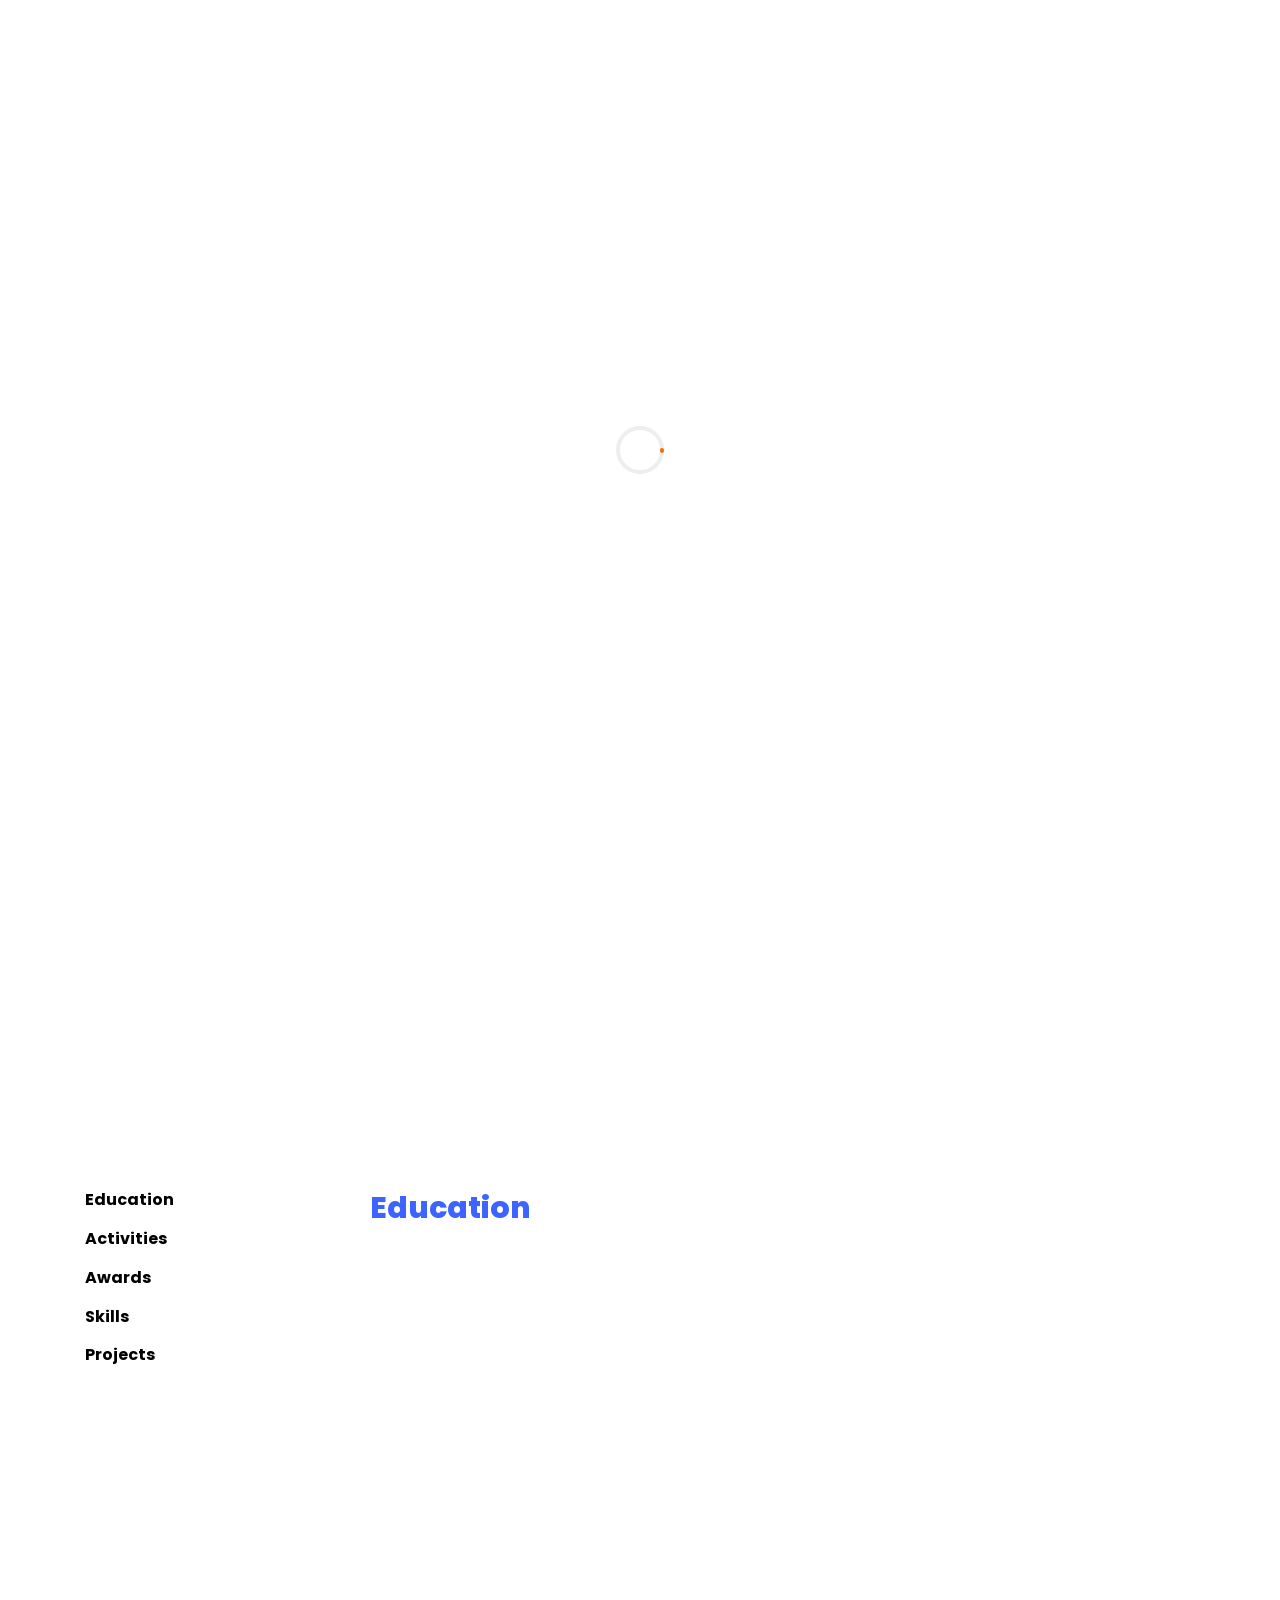
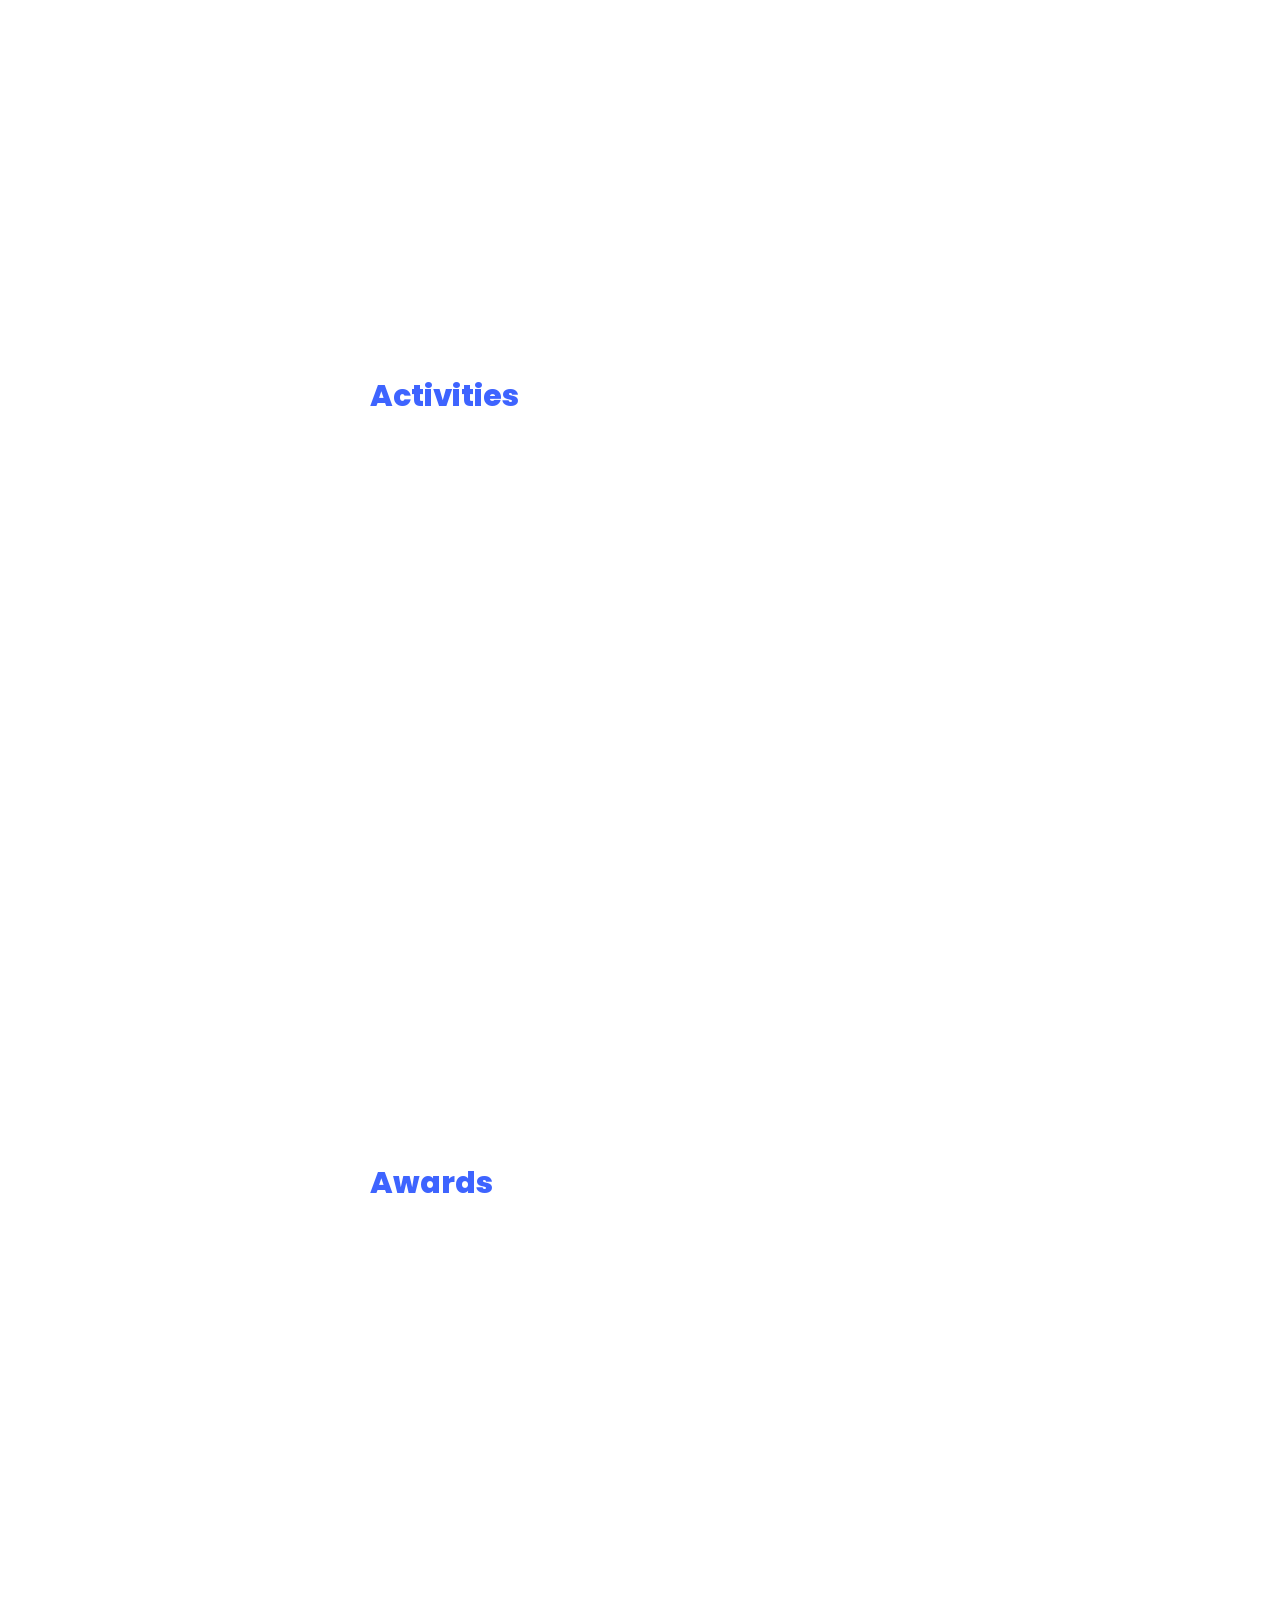
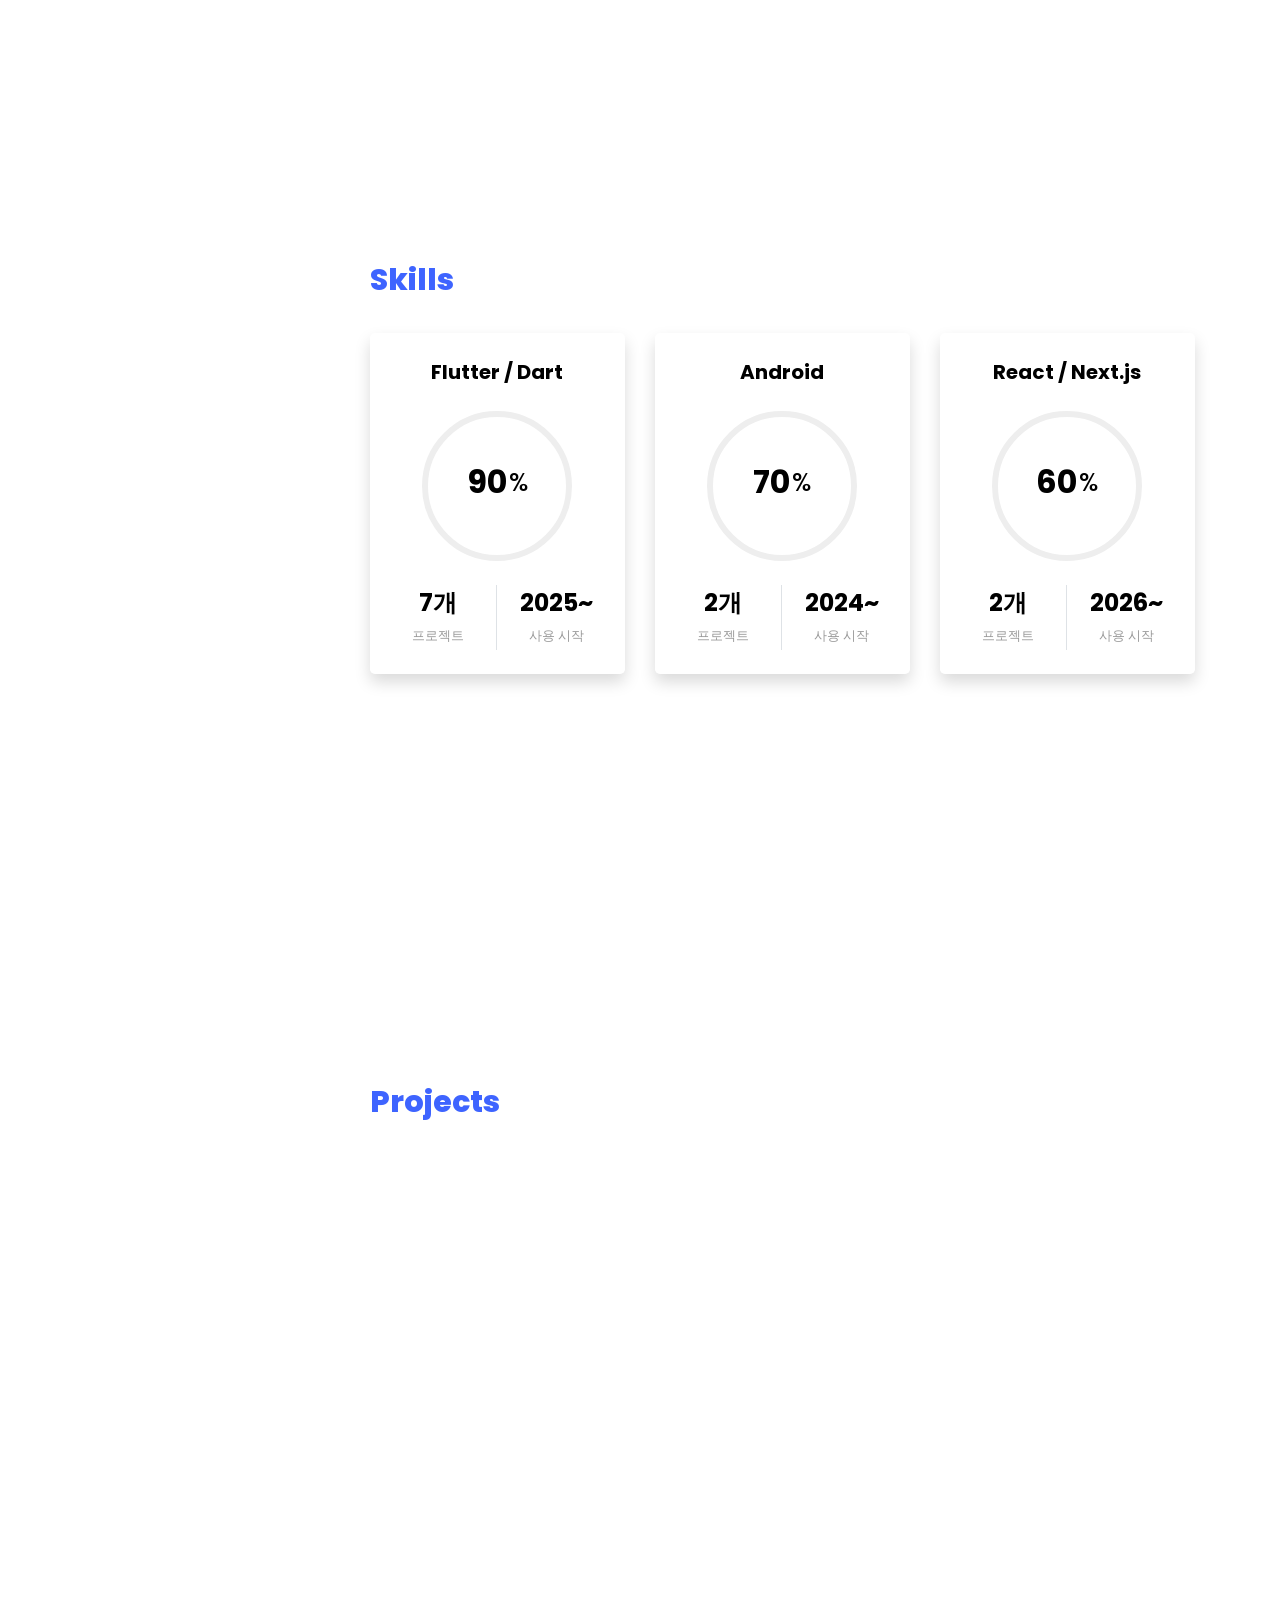
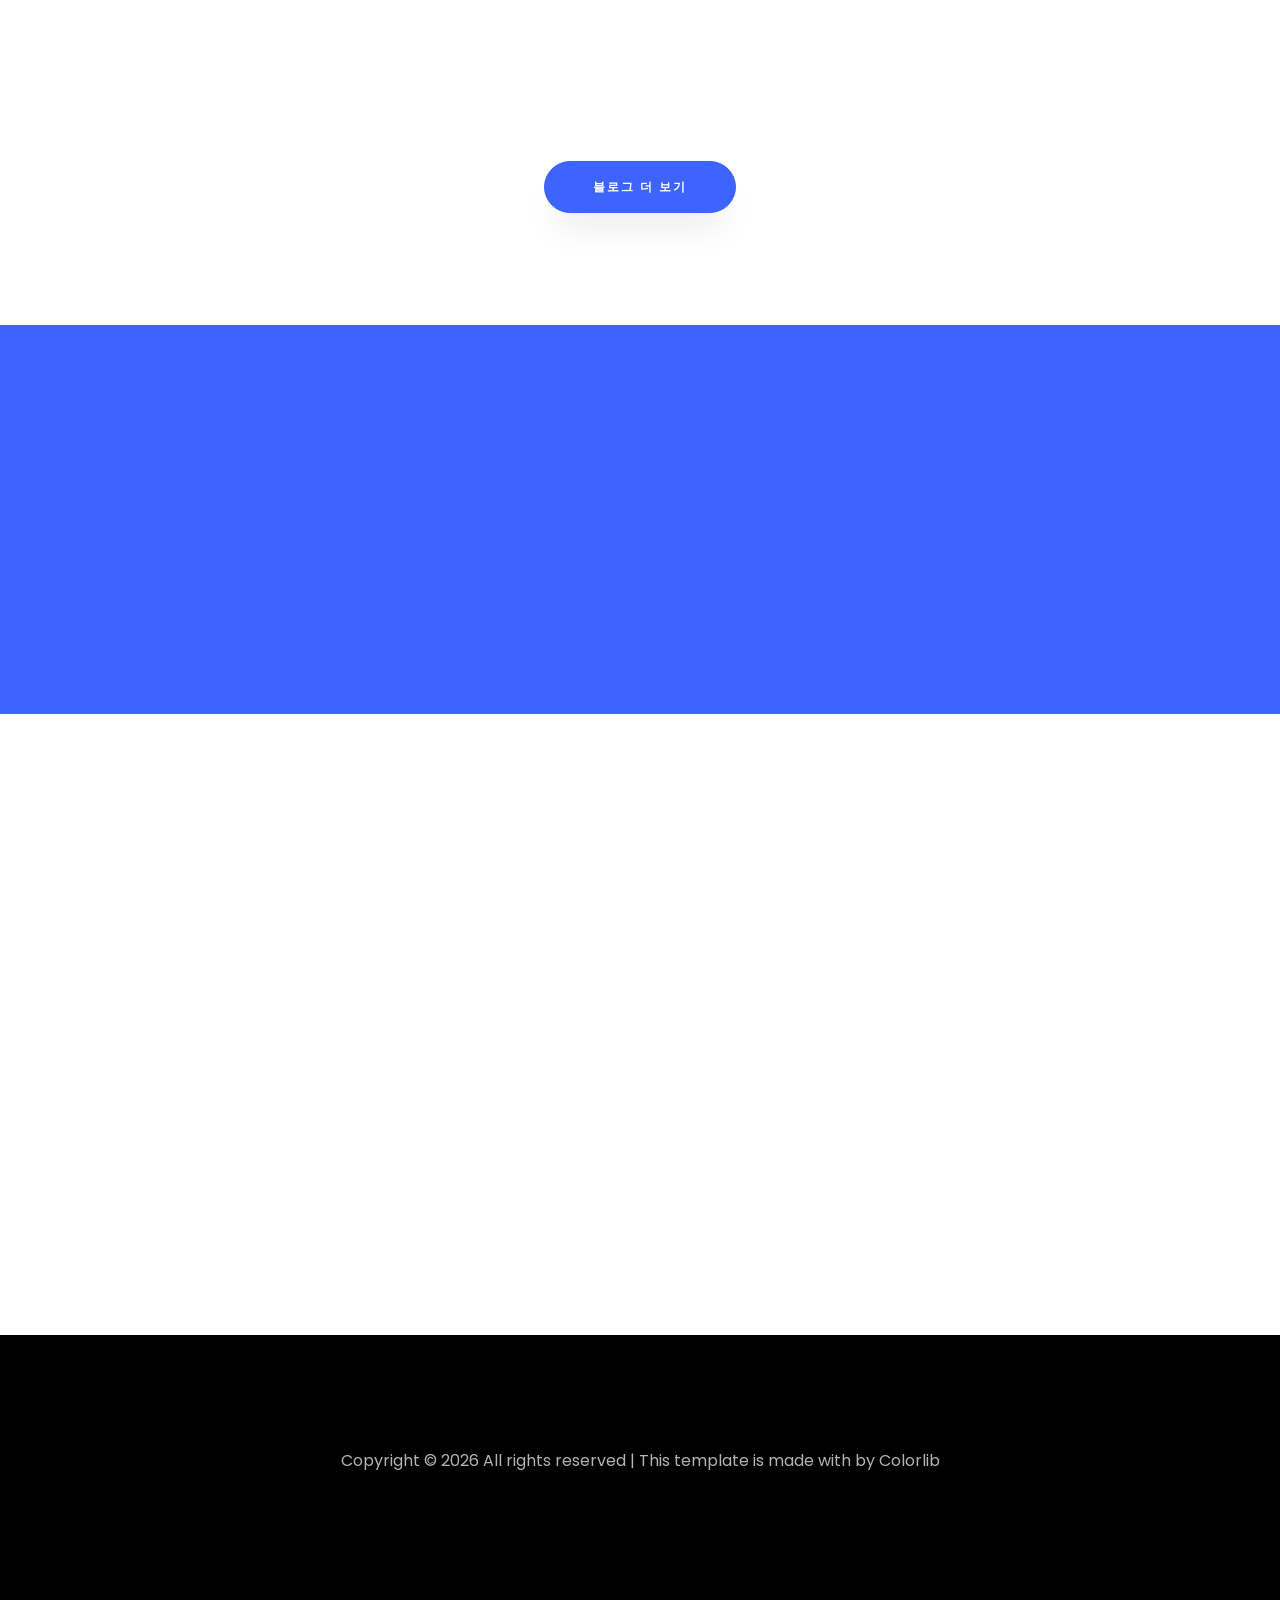
==== commit b0d4744e: "[fix] 모바일 레이아웃 깨짐 수정 및 스킬 퍼센트 위치 조정" ====
--- a/index.html
+++ b/index.html
@@ -95,7 +95,7 @@
 							<ul class="about-info mt-4 px-md-0 px-2">
 								<li class="d-flex"><span>Name:</span> <span>송정훈</span></li>
 								<li class="d-flex"><span>Address:</span> <span>경기도 군포시 당동</span></li>
-								<li class="d-flex"><span>Email:</span> <span>songzh0415@gmail.com</span></li>
+								<li class="d-flex"><span>Email:</span> <span>songzh0415@<wbr>gmail.com</span></li>
 								<li class="d-flex"><span>Phone: </span> <span>+82-10-5652-9194</span></li>
 							</ul>
 						</div>
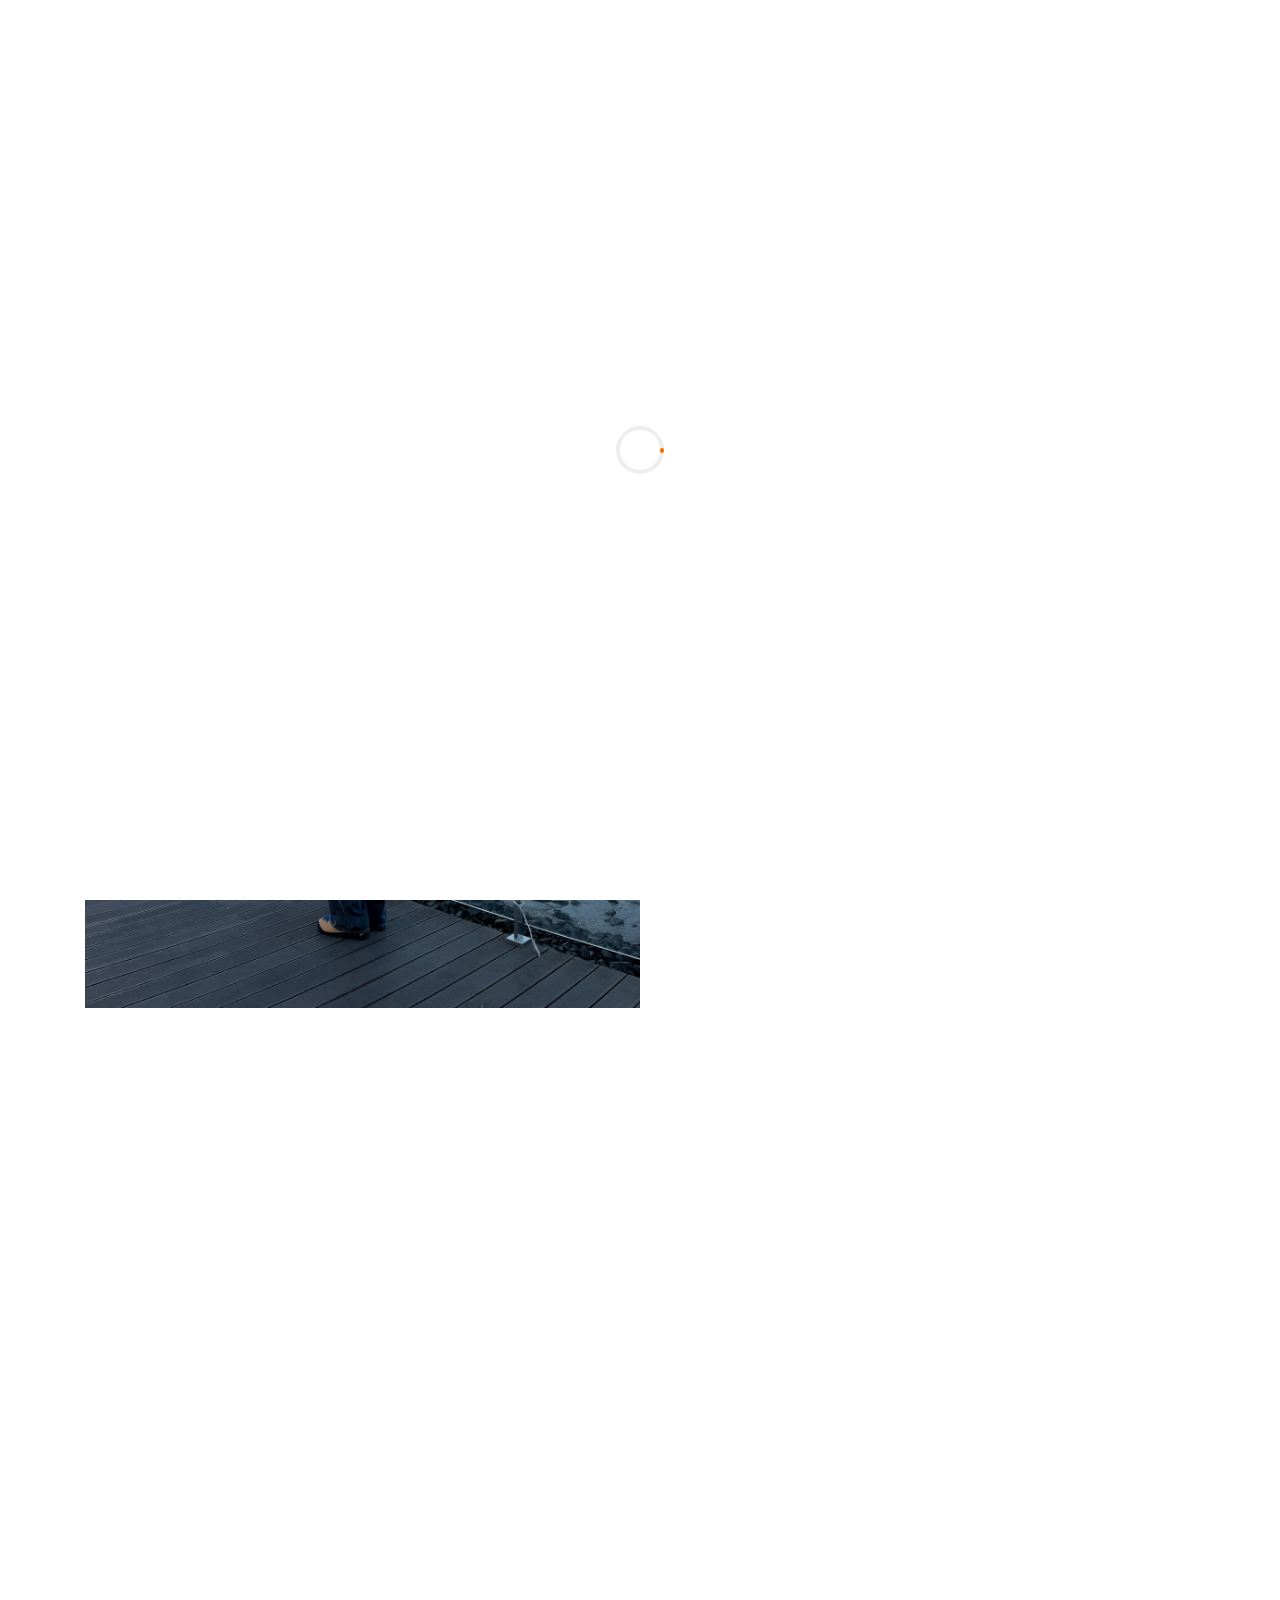
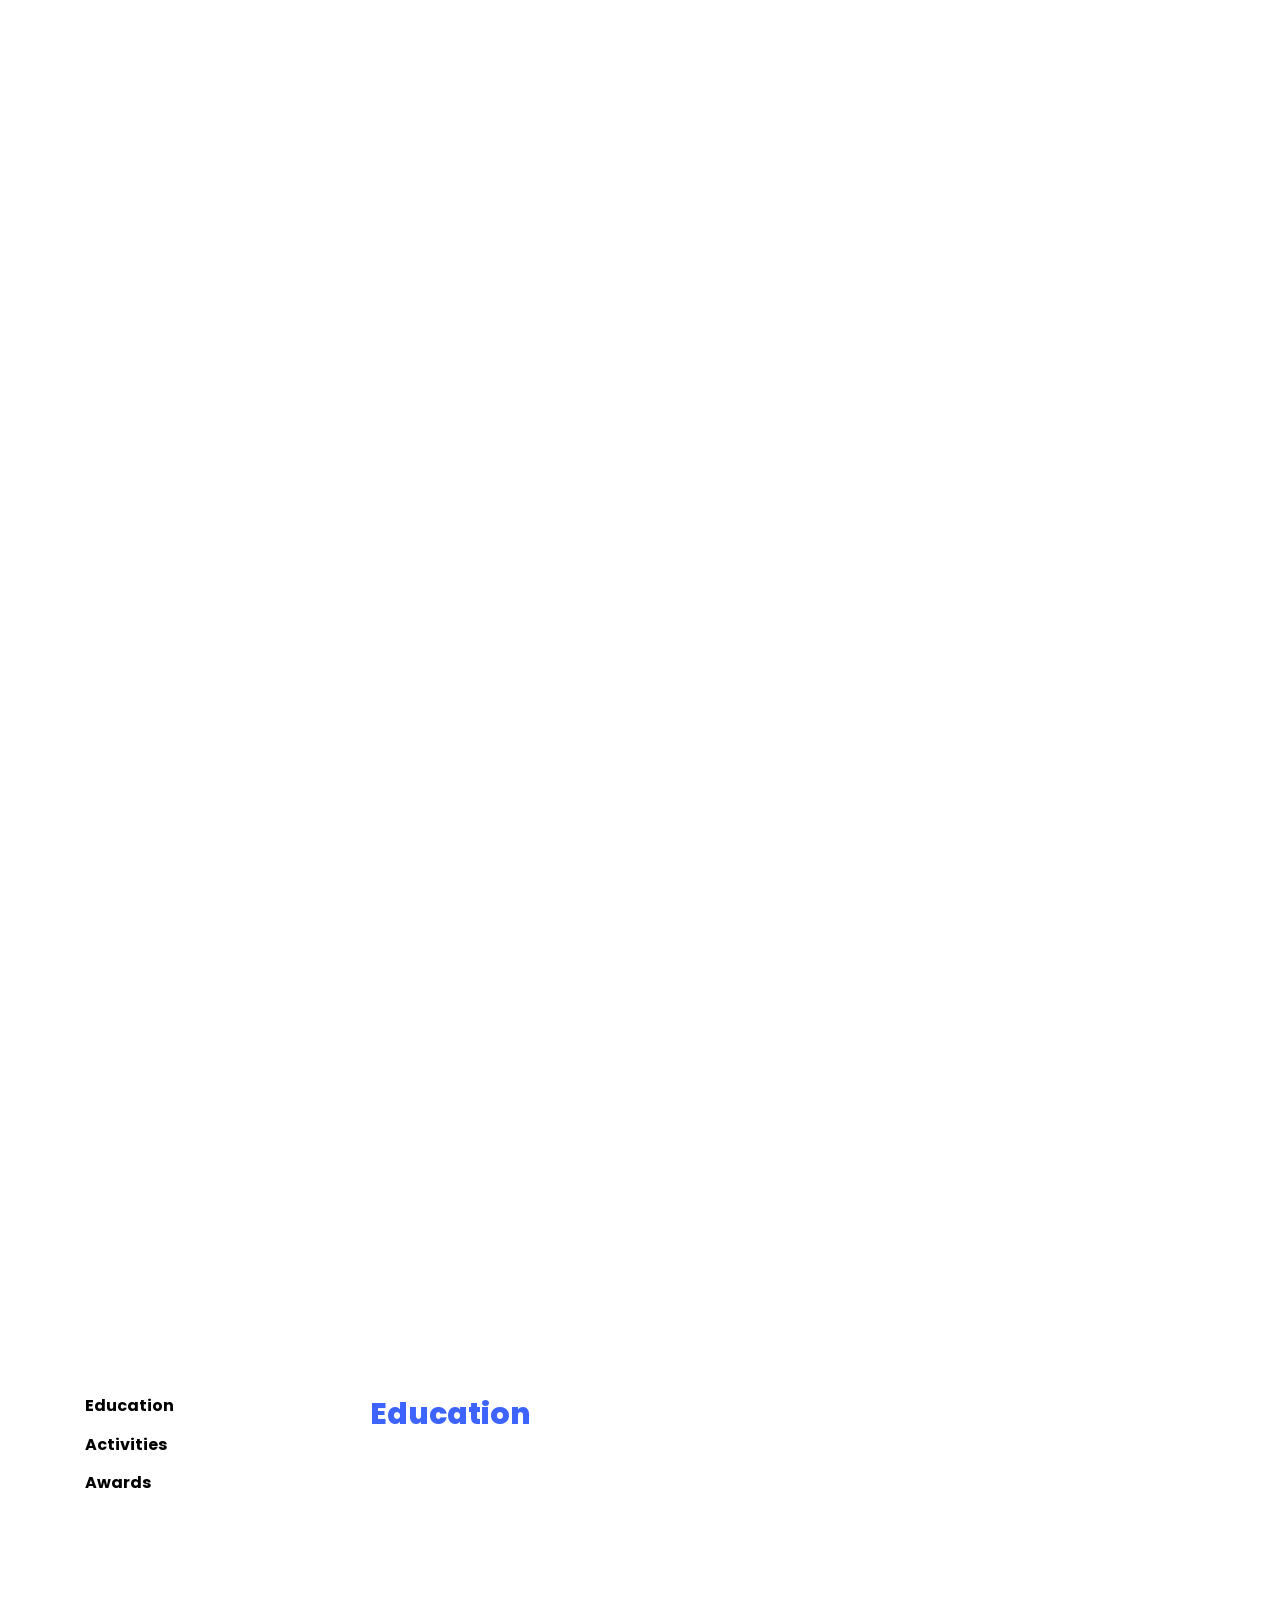
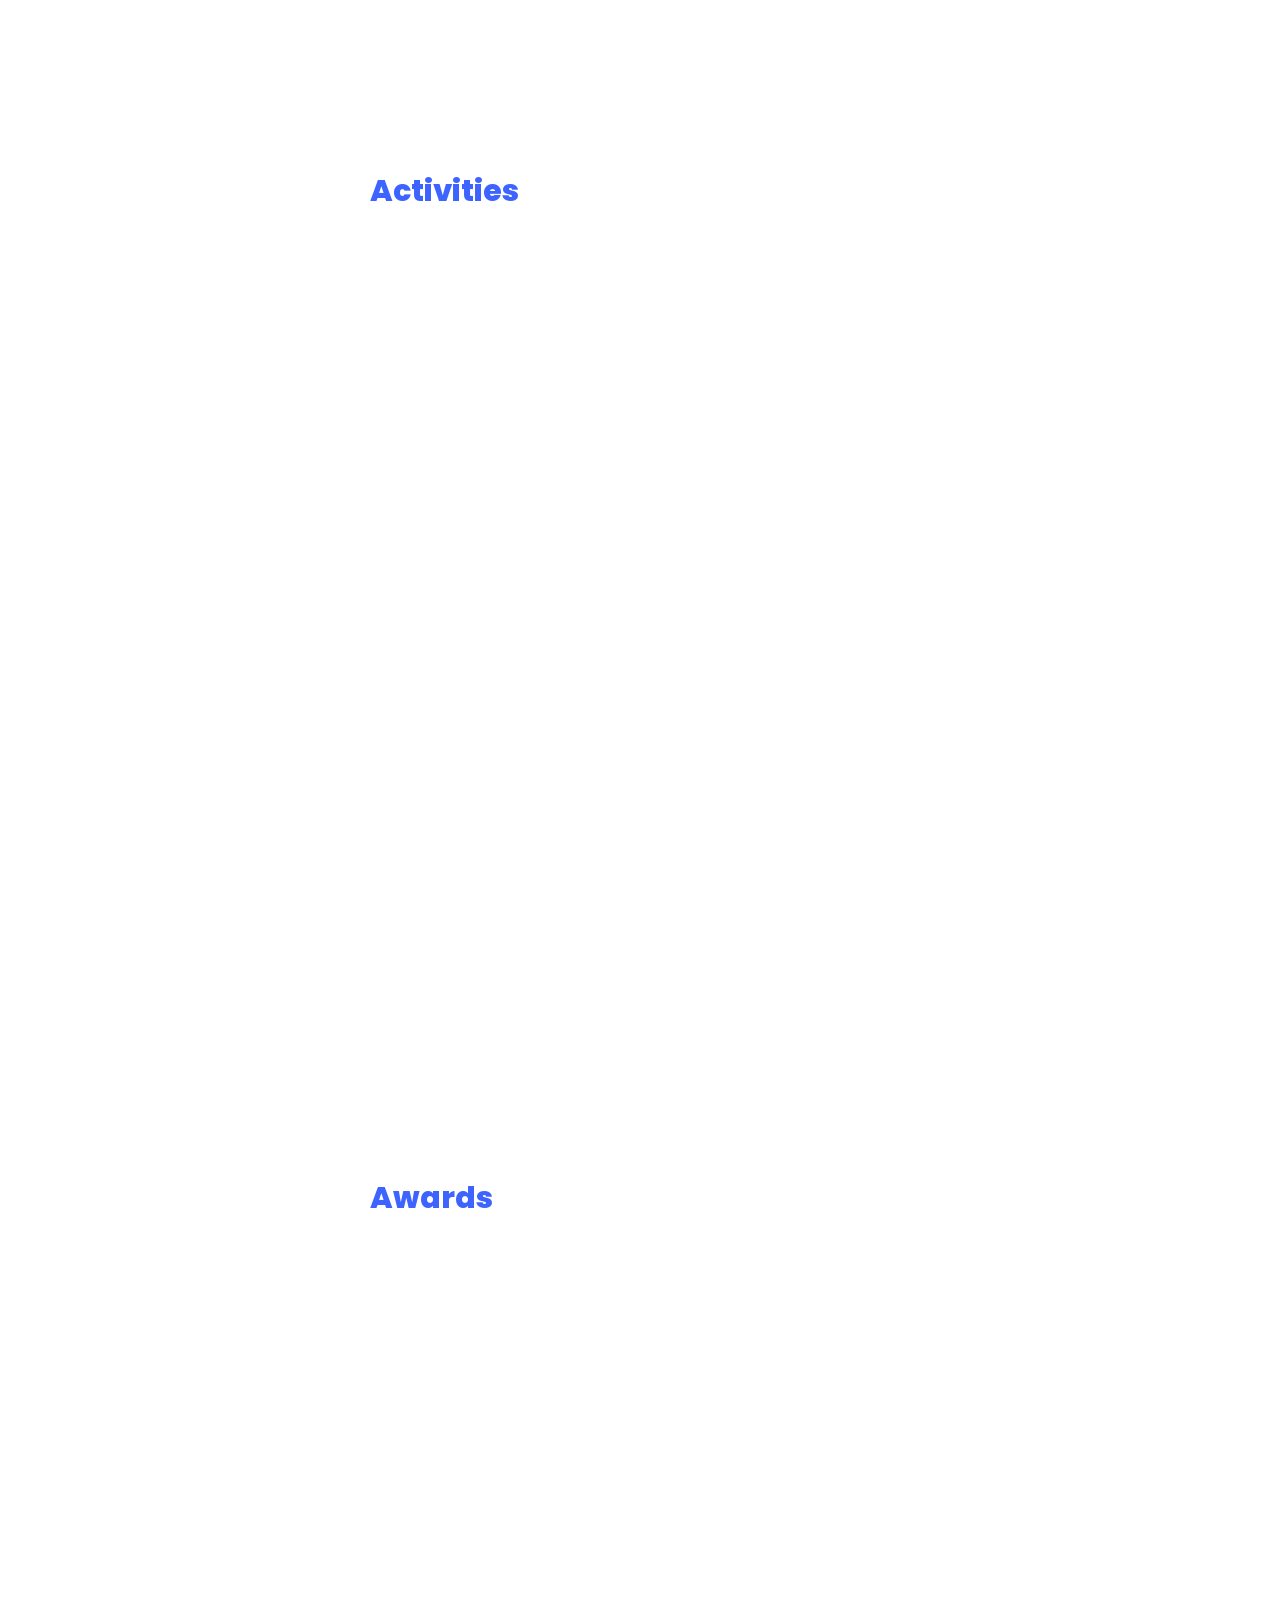
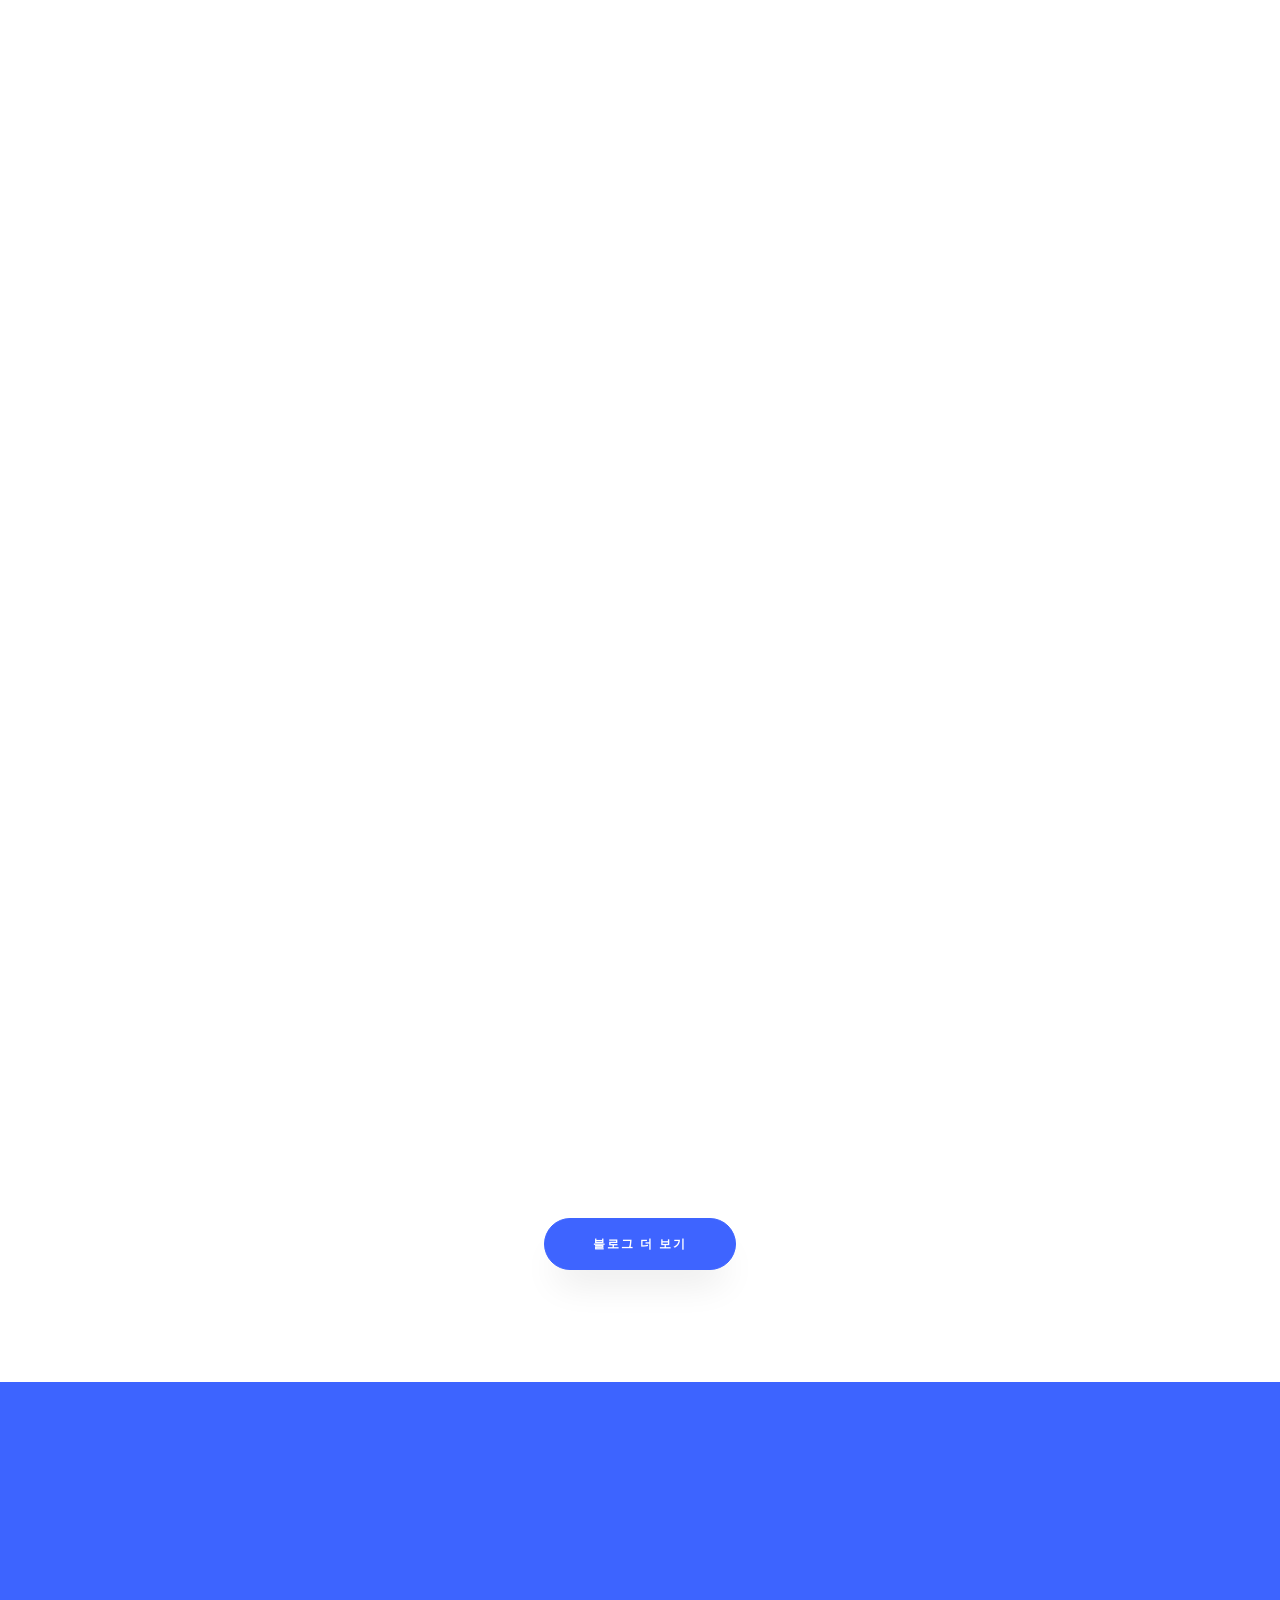
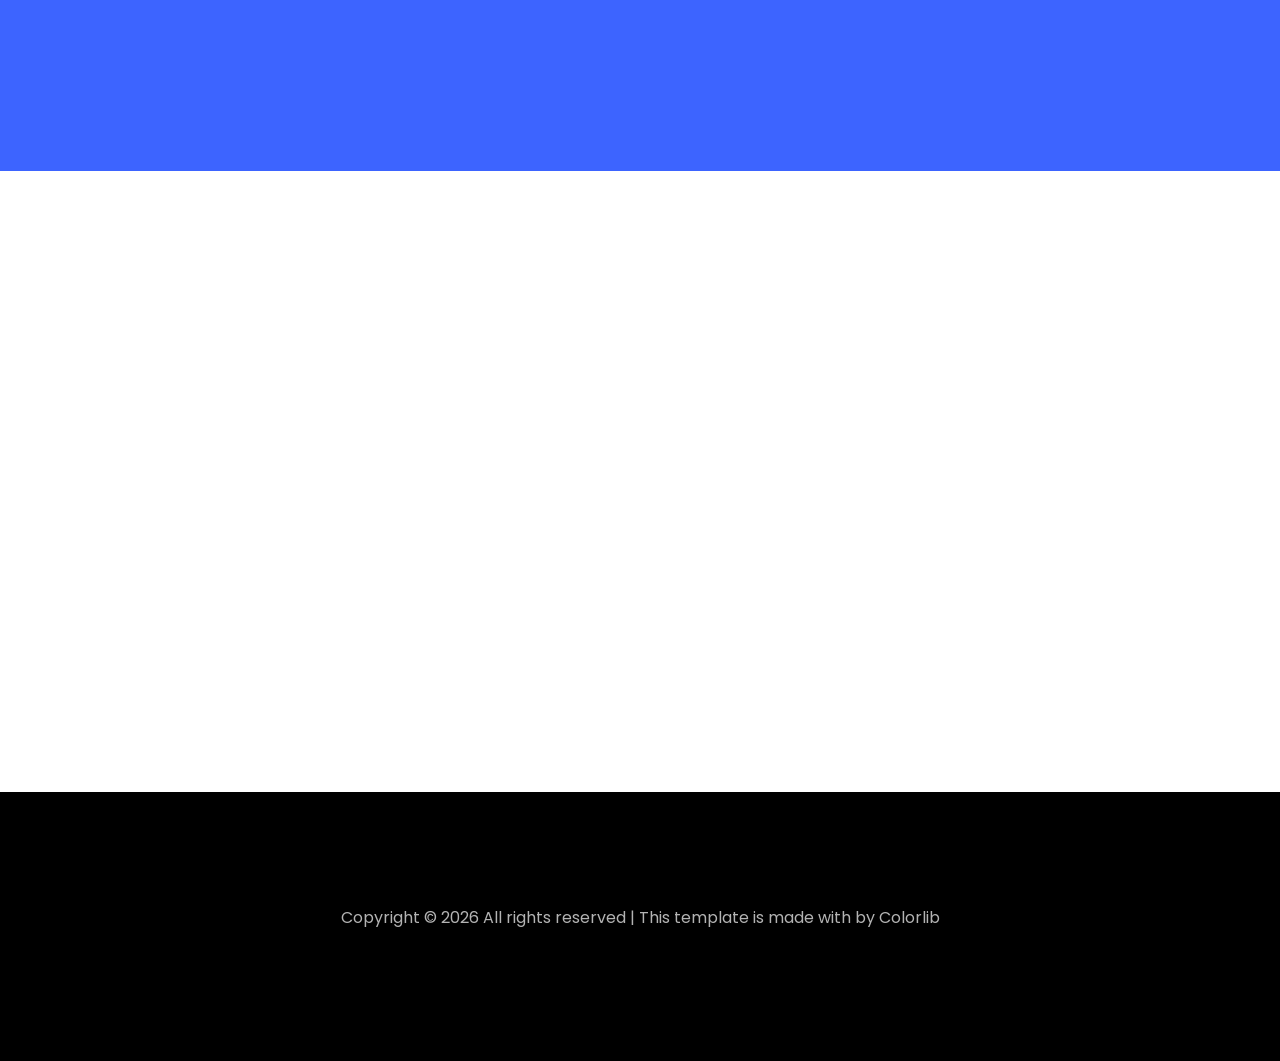
==== commit 7f1b7f35: "[feat] 대표 프로젝트 중심으로 구성 개편, 식사부장관 상세 사례 및 이력서 PDF 추가" ====
--- a/index.html
+++ b/index.html
@@ -2,9 +2,10 @@
 <html lang="ko">
 
 <head>
-	<title>크로스플랫폼 개발자 송정훈</title>
+	<title>Flutter 개발자 송정훈</title>
 	<meta charset="utf-8">
 	<meta name="viewport" content="width=device-width, initial-scale=1, shrink-to-fit=no">
+	<meta name="description" content="Flutter 앱 개발자 송정훈의 포트폴리오. 산돌이 배포·유지보수, 식사부장관 고객용·사장님용 앱 모노레포, 리비온 디자인 시스템.">
 
 	<link href="https://fonts.googleapis.com/css?family=Poppins:100,200,300,400,500,600,700,800,900" rel="stylesheet">
 
@@ -39,19 +40,16 @@
 				<ul class="navbar-nav nav ml-auto">
 					<li class="nav-item"><a href="#home-section" class="nav-link"><span>Home</span></a></li>
 					<li class="nav-item"><a href="#about-section" class="nav-link"><span>About</span></a></li>
-					<li class="nav-item"><a href="#education-section" class="nav-link"><span>Education</span></a></li>
-					<li class="nav-item"><a href="#awards-section" class="nav-link"><span>Awards</span></a></li>
 					<li class="nav-item"><a href="#projects-section" class="nav-link"><span>Projects</span></a></li>
-					<li class="nav-item"><a href="#side-projects-section" class="nav-link"><span>Side
-								Projects</span></a>
-					</li>
-					<li class="nav-item"><a href="#blog-section" class="nav-link"><span>My Blog</span></a></li>
+					<li class="nav-item"><a href="#skills-section" class="nav-link"><span>Skills</span></a></li>
+					<li class="nav-item"><a href="#experience-section" class="nav-link"><span>Experience</span></a></li>
+					<li class="nav-item"><a href="#blog-section" class="nav-link"><span>Blog</span></a></li>
 					<li class="nav-item"><a href="#contact-section" class="nav-link"><span>Contact</span></a></li>
 				</ul>
 			</div>
 		</div>
 	</nav>
-	<section class="hero-wrap js-fullheight">
+	<section class="hero-wrap js-fullheight" id="home-section">
 		<div class="overlay"></div>
 		<div class="container">
 			<div class="row no-gutters slider-text js-fullheight justify-content-center align-items-center">
@@ -63,10 +61,11 @@
 							<span class="txt-rotate" data-period="500"
 								data-rotate='["크로스플랫폼 개발자", "안드로이드 개발자", "스타트업 개발자"]'></span>
 						</h2>
-					</div>
-				</div>
-			</div>
-		</div>
+						<p class="mt-4"><a href="files/songjunghoon-resume.pdf" target="_blank"
+								class="btn btn-primary btn-outline-primary py-3 px-4">이력서 PDF</a></p>
+					</div>
+				</div>
+			</div>
 		</div>
 		<div class="mouse">
 			<a href="#" class="mouse-icon">
@@ -75,7 +74,7 @@
 		</div>
 	</section>
 
-	<section class="ftco-about img ftco-section ftco-no-pt ftco-no-pb" id="about-section">
+	<section class="ftco-about img ftco-section ftco-no-pt ftco-no-pb goto-here" id="about-section">
 		<div class="container">
 			<div class="row d-flex no-gutters">
 				<div class="col-md-6 col-lg-6 d-flex">
@@ -91,7 +90,10 @@
 						<div class="col-md-12 heading-section ftco-animate">
 							<h1 class="big">About</h1>
 							<h2 class="mb-4">About Me</h2>
-							<p>Flutter로 iOS와 Android를 함께 만드는 크로스플랫폼 앱 개발자 송정훈입니다. 사용자 경험(UX)을 고려한 직관적인 UI를 구현하고, 상태 관리와 아키텍처 설계부터 앱 배포까지 실무형 프로젝트를 지향합니다.</p>
+							<p>Flutter로 iOS와 Android 앱을 만드는 송정훈입니다. 팀 프로젝트에서는 주로 Flutter 앱을 혼자 맡아
+								화면, 상태 관리, API 연동, 로그인까지 담당해 왔습니다.</p>
+							<p>백엔드 팀과 API 규약을 맞추고, 연동 중 문제가 생기면 재현 조건과 확인한 내용을 문서로 정리해 전달합니다.
+								팀이 함께 지켜야 할 규칙은 테스트로 만들어 두는 편입니다.</p>
 							<ul class="about-info mt-4 px-md-0 px-2">
 								<li class="d-flex"><span>Name:</span> <span>송정훈</span></li>
 								<li class="d-flex"><span>Address:</span> <span>경기도 군포시 당동</span></li>
@@ -115,47 +117,266 @@
 		</div>
 	</section>
 
-	<section class="ftco-section ftco-no-pb ftco-counter img" id="section-counter">
-		<div class="container-fluid px-md-5">
-			<div class="row d-md-flex align-items-center">
-				<div class="col-md d-flex justify-content-center counter-wrap ftco-animate">
-					<div class="block-18 shadow">
-						<div class="text">
-							<strong class="number" data-number="14">0</strong>
-							<span>개인 · 팀 프로젝트</span>
-						</div>
-					</div>
-				</div>
-				<div class="col-md d-flex justify-content-center counter-wrap ftco-animate">
-					<div class="block-18 shadow">
-						<div class="text">
-							<strong class="number" data-number="7">0</strong>
-							<span>Flutter 앱 프로젝트</span>
-						</div>
-					</div>
-				</div>
-				<div class="col-md d-flex justify-content-center counter-wrap ftco-animate">
-					<div class="block-18 shadow">
-						<div class="text">
-							<strong class="number" data-number="16">0</strong>
-							<span>velog 기술 블로그 글</span>
-						</div>
-					</div>
-				</div>
-				<div class="col-md d-flex justify-content-center counter-wrap ftco-animate">
-					<div class="block-18 shadow">
-						<div class="text">
-							<strong class="number" data-number="5">0</strong>
-							<span>참여한 프로그램</span>
-						</div>
-					</div>
-				</div>
-			</div>
-		</div>
-	</section>
-
-
-	<section class="ftco-section ftco-no-pb goto-here" id="resume-section">
+	<section class="ftco-section" id="projects-section">
+		<div class="container">
+			<div class="row justify-content-center pb-5">
+				<div class="col-md-10 heading-section text-center ftco-animate">
+					<h1 class="big big-2">Projects</h1>
+					<h2 class="mb-4">대표 프로젝트</h2>
+					<p>프로젝트마다 제가 맡은 범위, 해결한 문제, 지금 어디까지 완성됐는지를 함께 적었습니다.</p>
+				</div>
+			</div>
+
+			<!-- 산돌이 -->
+			<article class="featured-project ftco-animate">
+				<div class="fp-image" style="background-image: url(images/side-sandori.jpg);" role="img" aria-label="산돌이 앱 화면"></div>
+				<div class="fp-body resume-wrap">
+					<span class="date">2025.07 - 운영 중</span>
+					<div class="project-title d-flex flex-wrap align-items-center">
+						<h2>산돌이 - 한국공학대학교 캠퍼스 생활 정보 앱</h2>
+						<a class="btn btn-outline-secondary" target="_blank" href="https://github.com/SongsBy/Sandori">Github</a>
+					</div>
+					<span class="position">팀 산돌 · Flutter 1명(본인) · BE 3명 · 기획/디자인 1명</span>
+					<p class="project-summary">학식, 셔틀버스, 빈 강의실, 공지사항처럼 여러 곳에 흩어진 학교생활 정보를 앱 하나에서 보는 한국공학대학교 학생용 앱입니다. 2026년 5월에 배포했고, 지금도 학생 피드백을 받아 고치고 있습니다.</p>
+					<div class="project-block">
+						<div class="project-label">내가 한 일</div>
+						<ul class="feature-list">
+							<li>Flutter 앱 전담. 학식, 셔틀 시간표, 공지사항, 조직도 등 앱 전체 화면과 API 연동</li>
+							<li>네이버 지도에 빈 강의실을 표시하고 현재 위치에서 가까운 순으로 정렬</li>
+							<li>Keycloak 로그인 연동, 로그인·회원가입 웹 페이지 UI 제작</li>
+							<li>스토어 등록 요건(개인정보처리방침, 계정 삭제) 대응과 출시 후 유지보수</li>
+							<li>기능별 폴더 안을 data / domain / presentation 3계층으로 구성</li>
+						</ul>
+					</div>
+					<div class="project-block">
+						<div class="project-label">기술 스택</div>
+						<ul class="tech-stack">
+							<li>Flutter</li><li>Riverpod</li><li>Dio · Retrofit</li><li>GoRouter</li><li>freezed</li><li>Keycloak</li><li>Naver Map</li>
+						</ul>
+					</div>
+					<div class="project-point"><b>배포 후 겪은 문제</b> · 릴리스 APK에서만 카카오 로그인이 실패했습니다. AndroidManifest에 INTERNET 권한이 빠져 있었고, taskAffinity 설정 때문에 로그인 후 앱으로 돌아오는 리다이렉트가 유실되고 있었습니다. 둘을 고쳐 해결했습니다.</div>
+					<div class="project-point"><b>세션 유지</b> · 앱을 오래 켜 두면 로그인이 풀리는 문제가 있어, 토큰 만료 전에 미리 갱신하고 갱신은 한 번에 하나만 실행되게 바꿨습니다. 서버가 invalid_grant를 돌려줄 때만 토큰을 지우도록 해서 일시적인 네트워크 오류로 로그아웃되는 일을 막았습니다.</div>
+					<div class="project-point"><b>조직도 검색</b> · 서버 검색 API가 완전 일치만 지원해 이름 일부로는 찾을 수 없었습니다. 조직도 전체를 받아 기기 안에서 부분 일치로 거르게 바꿔 입력 즉시 결과가 나옵니다.</div>
+					<div class="project-status">진행 상태 · 화면 구현 완료 · 서버 연동 완료 · 2026.05 배포 후 업데이트 중</div>
+				</div>
+			</article>
+
+			<!-- 식사부장관 -->
+			<article class="featured-project ftco-animate">
+				<div class="fp-image" style="background-image: url(images/side-siksabu.jpg);" role="img" aria-label="식사부장관 앱 화면"></div>
+				<div class="fp-body resume-wrap">
+					<span class="date">2026.07 - 진행 중</span>
+					<div class="project-title d-flex flex-wrap align-items-center">
+						<h2>식사부장관 - QR 결제 기반 식사 플랫폼</h2>
+						<a class="btn btn-outline-secondary" target="_blank" href="https://github.com/SongsBy/SIksabu_FE">Github</a>
+						<a class="btn btn-outline-secondary" href="siksabu.html">문제 해결 과정</a>
+					</div>
+					<span class="position">모두의창업 · 공동대표 겸 Flutter 1명(본인) · BE 1명</span>
+					<p class="project-summary">공단 근처 직장인이 식당을 찾고, QR로 결제하고, 식권을 쓰는 과정을 앱 하나로 끝내는 서비스입니다. 근로자가 쓰는 고객용 앱과 식당이 쓰는 사장님용 앱으로 나뉩니다.</p>
+					<div class="project-block">
+						<div class="project-label">내가 한 일</div>
+						<ul class="feature-list">
+							<li>공동대표로 기능 범위와 일정을 정하고, 개발 전에 백엔드와 API 규칙(에러 응답, 토큰, 페이지네이션)부터 합의</li>
+							<li>고객용 앱과 사장님용 앱을 하나의 저장소(Melos)로 묶어 로그인, 네트워크, 공통 UI를 두 앱이 함께 쓰도록 구성</li>
+							<li>QR 결제: 카메라 스캔, 갤러리 사진 속 QR 인식, 내 QR을 띄울 때 화면 밝기 자동 조절</li>
+							<li>Keycloak 로그인과, 로그인하지 않은 사용자를 로그인 화면으로 보내는 go_router redirect</li>
+							<li>고객용 13개, 사장님용 9개 기능 화면과 API 14개 연동</li>
+						</ul>
+					</div>
+					<div class="project-block">
+						<div class="project-label">기술 스택</div>
+						<ul class="tech-stack">
+							<li>Flutter</li><li>Melos</li><li>Riverpod 3</li><li>go_router</li><li>Dio · Retrofit</li><li>freezed</li><li>Keycloak</li>
+						</ul>
+					</div>
+					<div class="project-point"><b>두 번째 앱이 생겼을 때</b> · 고객용 앱을 단일 프로젝트로 만들던 중에 사장님용 앱이 추가됐습니다. 앱 2개와 공유 패키지 core(인증·네트워크·공통 모델), ui_kit(디자인 토큰·공통 위젯)으로 나눈 모노레포로 전환했고, 이후 지갑 API 규약이 바뀌었을 때 두 앱의 결제 화면을 한 커밋에서 함께 고칠 수 있었습니다. 전환 직후 아이콘과 폰트가 안 나오던 문제는 패키지 경로가 빠진 게 원인이어서 경로를 한곳에서 관리하게 고치고 회귀 테스트를 남겼습니다. 자세한 과정은 <a href="siksabu.html">별도 페이지</a>에 적었습니다.</div>
+					<div class="project-status">진행 상태 · 화면 구현 진행 중 · 서버 연동 진행 중 · 스토어 출시 전</div>
+				</div>
+			</article>
+
+			<!-- 다이버바 -->
+			<article class="featured-project ftco-animate">
+				<div class="fp-image" style="background-image: url(images/side-diverba.jpg);" role="img" aria-label="다이버바 앱 화면"></div>
+				<div class="fp-body resume-wrap">
+					<span class="date">2026.03 - 2026.09</span>
+					<div class="project-title d-flex flex-wrap align-items-center">
+						<h2>다이버바 - AI 가상 피팅 앱</h2>
+						<a class="btn btn-outline-secondary" target="_blank" href="https://github.com/2026-TU-Capstone-Project/Frontend">Github</a>
+					</div>
+					<span class="position">한국공학대학교 캡스톤 디자인(졸업작품) · Flutter 1명(본인) · BE 3명</span>
+					<p class="project-summary">온라인으로 산 옷이 몸에 안 맞아 반품하는 일을 줄이려고, 사기 전에 가상으로 입어 볼 수 있게 만든 앱입니다. 네 번의 데모 발표를 거쳐 2026년 9월 최종 발표를 마쳤습니다.</p>
+					<div class="project-block">
+						<div class="project-label">내가 한 일</div>
+						<ul class="feature-list">
+							<li>Flutter 앱 전담. 가상 피팅룸, 옷장, 패션 피드, AI 채팅 검색 등 앱 전체 화면 개발 (Riverpod, MVVM)</li>
+							<li>백엔드 3명이 각자 만든 API를 혼자 받아 연동. 명세와 실제 동작이 다른 부분(HTTP 메서드, 빠진 파라미터 등)은 문서로 정리해 전달하고 함께 맞춤</li>
+							<li>가상 피팅 결과가 나오기까지 시간이 걸려서, SSE로 진행 상황을 받아 화면에 표시</li>
+							<li>카카오·구글 로그인, 토큰 보안 저장</li>
+						</ul>
+					</div>
+					<div class="project-block">
+						<div class="project-label">기술 스택</div>
+						<ul class="tech-stack">
+							<li>Flutter</li><li>Riverpod (MVVM)</li><li>Dio · Retrofit</li><li>SSE</li><li>SecureStorage</li><li>Kakao · Google Login</li>
+						</ul>
+					</div>
+					<div class="project-point"><b>토큰 갱신</b> · 토큰이 만료돼 여러 요청이 한꺼번에 실패해도 토큰 갱신은 한 번만 하고, 나머지 요청은 기다렸다가 다시 보내도록 처리했습니다.</div>
+					<div class="project-point"><b>415 오류</b> · GET 요청에서 서버 오류(415)가 났습니다. 요청 헤더에 불필요한 Content-Type이 붙는 게 원인이어서 공통 Dio 설정에서 제거했습니다.</div>
+					<div class="project-point"><b>협업 방식</b> · 세 명의 API를 혼자 받다 보니 요청이 몰려서, 말로 주고받던 수정 사항을 문서로 정리해 한 번에 전달하는 방식으로 바꿨습니다.</div>
+					<div class="project-status">진행 상태 · 화면 구현 완료 · 서버 연동 완료 · 최종 발표 완료(스토어 미출시)</div>
+				</div>
+			</article>
+
+			<h3 class="more-projects-title ftco-animate">그 밖의 프로젝트</h3>
+			<div class="row">
+				<div class="col-lg-4 col-md-6 d-flex mb-4 ftco-animate">
+					<div class="mini-project">
+						<div class="mp-image" style="background-image: url(images/side-livion.jpg);" role="img" aria-label="리비온 앱 화면"></div>
+						<div class="mp-body">
+							<div class="fp-meta"><span>2026.09 - 진행 중</span><span class="fp-context">모두의창업</span></div>
+							<h4>리비온 - 라이브 커머스 경매 플랫폼</h4>
+							<p>팔리지 않고 버려지는 떨이 상품을 라이브 방송 경매로 판매하는 서비스입니다.</p>
+							<p>Flutter 1명(본인), BE 1명, 디자인 외주 1명. 홈, 라이브 방송, 채팅·입찰 현황 패널 등 10개 기능 화면을 만들었고, Figma 색상·글꼴을 코드로 옮겨 화면에서 임의의 색을 쓰면 테스트가 실패하도록 했습니다. 서버 API 전이라 임시 데이터로 시연했습니다.</p>
+							<ul class="chip-list"><li>Flutter</li><li>Riverpod 3</li><li>freezed</li><li>sliding_up_panel</li></ul>
+							<div class="fp-links"><a class="btn btn-outline-secondary px-3 py-2" target="_blank" href="https://github.com/SongsBy/LIvion_FE">GitHub</a></div>
+						</div>
+					</div>
+				</div>
+				<div class="col-lg-4 col-md-6 d-flex mb-4 ftco-animate">
+					<div class="mini-project">
+						<div class="mp-image" style="background-image: url(images/side-bulchimbeon.jpg);" role="img" aria-label="불침번 서비스 화면"></div>
+						<div class="mp-body">
+							<div class="fp-meta"><span>2026.08</span><span class="fp-context">멋쟁이사자처럼 해커톤 · 트랙상</span></div>
+							<h4>불침번 - 비동기 Q&amp;A 협업 서비스</h4>
+							<p>시차가 큰 글로벌 팀을 위해 한국어 질문에 영어 프로젝트 문서를 근거로 답하고, 확신이 부족하면 담당자에게 넘기는 웹 서비스입니다.</p>
+							<p>프론트엔드 팀원으로 프로젝트 대시보드(Figma → React)와 공식 Q&amp;A·교훈·지표 페이지, API 어댑터를 만들었습니다.</p>
+							<ul class="chip-list"><li>React 19</li><li>TypeScript</li><li>Tailwind CSS</li><li>axios</li></ul>
+							<div class="fp-links"><a class="btn btn-outline-secondary px-3 py-2" target="_blank" href="https://github.com/LetsMakeTrouble/bulchimbeon-frontend">GitHub</a></div>
+						</div>
+					</div>
+				</div>
+				<div class="col-lg-4 col-md-6 d-flex mb-4 ftco-animate">
+					<div class="mini-project">
+						<div class="mp-image mp-placeholder" aria-hidden="true"><span>Remind</span></div>
+						<div class="mp-body">
+							<div class="fp-meta"><span>2025.09</span><span class="fp-context">구름톤 유니브 해커톤</span></div>
+							<h4>Remind - 감정 기반 모임 추천 앱</h4>
+							<p>오늘의 감정 컬러에 맞는 피드백과 반경 3km 안의 모임을 연결해 주는 앱입니다. 고른 감정 색에 따라 앱 테마가 바뀝니다.</p>
+							<p>Flutter 앱 담당. 감정 색 테마 화면과 주변 모임을 지도로 보여주는 화면을 구현했습니다.</p>
+							<ul class="chip-list"><li>Flutter</li><li>Dio</li><li>GetIt</li><li>Google Maps</li></ul>
+							<div class="fp-links"><a class="btn btn-outline-secondary px-3 py-2" target="_blank" href="https://github.com/SongsBy/9roomthonUniv-hackathon98FE">GitHub</a></div>
+						</div>
+					</div>
+				</div>
+			</div>
+		</div>
+	</section>
+
+	<section class="ftco-section ftco-no-pt" id="skills-section">
+		<div class="container">
+			<div class="row justify-content-center pb-5">
+				<div class="col-md-10 heading-section text-center ftco-animate">
+					<h1 class="big big-2">Skills</h1>
+					<h2 class="mb-4">기술과 사용 경험</h2>
+					<p>숙련도 숫자 대신, 각 기술로 무엇을 만들고 어떤 문제를 해결했는지 적었습니다.</p>
+				</div>
+			</div>
+			<div class="row">
+				<div class="col-md-6 d-flex mb-4 ftco-animate">
+					<div class="skill-card">
+						<h3>Flutter / Dart</h3>
+						<div class="skill-where">산돌이 · 식사부장관 · 리비온 · 다이버바 · Remind</div>
+						<ul>
+							<li>산돌이를 배포하고 출시 후 오류 수정과 기능 추가를 이어가고 있습니다.</li>
+							<li>식사부장관에서 고객용·사장님용 앱 2개를 한 저장소에서 함께 개발하고 있습니다.</li>
+						</ul>
+					</div>
+				</div>
+				<div class="col-md-6 d-flex mb-4 ftco-animate">
+					<div class="skill-card">
+						<h3>Riverpod · go_router</h3>
+						<div class="skill-where">식사부장관 · 리비온 · 산돌이</div>
+						<ul>
+							<li>로그인 상태를 go_router의 <code>refreshListenable</code>에 연결해, 라우터를 다시 만들지 않고 redirect만 다시 판단하는 인증 가드를 만들었습니다.</li>
+							<li>Repository를 provider로 주입해 예시 데이터와 실제 API 구현을 화면 수정 없이 바꿀 수 있게 했습니다.</li>
+						</ul>
+					</div>
+				</div>
+				<div class="col-md-6 d-flex mb-4 ftco-animate">
+					<div class="skill-card">
+						<h3>Dio · Retrofit · freezed</h3>
+						<div class="skill-where">식사부장관 · 산돌이 · 다이버바</div>
+						<ul>
+							<li>401 응답 시 토큰을 갱신하고 원래 요청을 한 번만 다시 보내는 인터셉터를 만들어 갱신 무한 반복을 막았습니다.</li>
+							<li>Dio 예외를 공통 <code>Failure</code> 타입으로 바꿔 두 앱이 같은 방식으로 에러를 처리하게 했습니다.</li>
+						</ul>
+					</div>
+				</div>
+				<div class="col-md-6 d-flex mb-4 ftco-animate">
+					<div class="skill-card">
+						<h3>Keycloak 인증 (flutter_appauth)</h3>
+						<div class="skill-where">산돌이 · 식사부장관</div>
+						<ul>
+							<li>Authorization Code + PKCE 로그인과 토큰 보안 저장을 구현했습니다.</li>
+							<li>산돌이에서 토큰 갱신이 동시에 여러 번 실행되지 않게 하고, 재시도 간격을 두어 세션 유지를 개선했습니다.</li>
+						</ul>
+					</div>
+				</div>
+				<div class="col-md-6 d-flex mb-4 ftco-animate">
+					<div class="skill-card">
+						<h3>앱 구조 · Melos</h3>
+						<div class="skill-where">식사부장관 · 산돌이 · 리비온</div>
+						<ul>
+							<li>앱 2개와 공유 패키지 2개로 모노레포를 구성하고, 패키지 사이의 순환 의존을 없앴습니다.</li>
+							<li>기능별 폴더 안에서 data / domain / presentation 계층을 나눠 화면과 API 코드를 분리했습니다.</li>
+						</ul>
+					</div>
+				</div>
+				<div class="col-md-6 d-flex mb-4 ftco-animate">
+					<div class="skill-card">
+						<h3>테스트 (flutter_test)</h3>
+						<div class="skill-where">리비온 · 식사부장관</div>
+						<ul>
+							<li>디자인 토큰 대신 색상·글자 스타일을 직접 쓰면 실패하는 테스트를 만들었습니다.</li>
+							<li>패키지로 옮긴 아이콘·폰트가 실제 앱에서 로드되는지 확인하는 회귀 테스트를 추가했습니다.</li>
+						</ul>
+					</div>
+				</div>
+				<div class="col-md-6 d-flex mb-4 ftco-animate">
+					<div class="skill-card">
+						<h3>Android</h3>
+						<div class="skill-where">학교 과제 (Java · Kotlin) · 산돌이</div>
+						<ul>
+							<li>Java와 Kotlin으로 만든 Android 과제로 앱 개발을 시작했습니다.</li>
+							<li>산돌이에서 릴리스 빌드에서만 생긴 로그인 문제를 AndroidManifest의 권한과 <code>taskAffinity</code> 설정을 고쳐 해결했습니다.</li>
+						</ul>
+					</div>
+				</div>
+				<div class="col-md-6 d-flex mb-4 ftco-animate">
+					<div class="skill-card">
+						<h3>React · TypeScript</h3>
+						<div class="skill-where">불침번 · 멋쟁이사자처럼 멘토링</div>
+						<ul>
+							<li>불침번에서 Figma 대시보드를 React로 구현하고, Q&amp;A·지표 페이지의 API 어댑터를 작성했습니다.</li>
+							<li>멋쟁이사자처럼 프론트엔드 운영진으로 Flutter와 React Native 멘토를 맡았습니다.</li>
+						</ul>
+					</div>
+				</div>
+				<div class="col-md-6 d-flex mb-4 ftco-animate">
+					<div class="skill-card">
+						<h3>Figma · Firebase · Git</h3>
+						<div class="skill-where">리비온 · 식사부장관 · 구름톤 유니브</div>
+						<ul>
+							<li>Figma 색상·글자·간격 값을 코드 디자인 토큰으로 옮겨 공통 위젯에서 사용했습니다.</li>
+							<li>구름톤 유니브 팀 프로젝트 Revoo에서 Firebase Realtime Database로 데이터를 저장하고 동기화했습니다.</li>
+						</ul>
+					</div>
+				</div>
+			</div>
+		</div>
+	</section>
+
+	<section class="ftco-section ftco-no-pt" id="experience-section">
 		<div class="container">
 			<div class="row">
 				<div class="col-md-3">
@@ -164,12 +385,10 @@
 							<li><a href="#page-1">Education</a></li>
 							<li><a href="#page-2">Activities</a></li>
 							<li><a href="#page-awards">Awards</a></li>
-							<li><a href="#page-3">Skills</a></li>
-							<li><a href="#page-4">Projects</a></li>
 						</ul>
 					</nav>
 				</div>
-				<div class="col-md-9" id="education-section">
+				<div class="col-md-9">
 					<div id="page-1" class="page one">
 						<h2 class="heading">Education</h2>
 						<div class="resume-wrap d-flex ftco-animate">
@@ -180,8 +399,34 @@
 								<span class="date">졸업예정</span>
 								<h2>한국공학대학교</h2>
 								<span class="position">컴퓨터공학부 소프트웨어공학과</span>
-								<p>Android(Java, Kotlin) 과제로 앱 개발을 시작해, 지금은 Flutter로 학생들을 위한 캠퍼스 생활 정보 앱 '산돌이'와
+								<p>Android(Java, Kotlin) 과제로 앱 개발을 시작해, 지금은 Flutter로 학생용 앱 '산돌이'와
 									창업 프로젝트 '식사부장관', '리비온'을 개발하고 있습니다.</p>
+							</div>
+						</div>
+					</div>
+
+					<div id="page-2" class="page two">
+						<h2 class="heading">Activities</h2>
+						<div class="resume-wrap d-flex ftco-animate">
+							<div class="icon d-flex align-items-center justify-content-center">
+								<span class="flaticon-ideas"></span>
+							</div>
+							<div class="text pl-3">
+								<span class="date">2026.07-현재</span>
+								<h2>모두의창업 참가</h2>
+								<span class="position">식사부장관 · 리비온 Flutter 클라이언트</span>
+								<p>QR 결제 식사 플랫폼 '식사부장관'과 라이브 커머스 경매 플랫폼 '리비온'의 Flutter 앱을 맡아 개발하고 있습니다.</p>
+							</div>
+						</div>
+						<div class="resume-wrap d-flex ftco-animate">
+							<div class="icon d-flex align-items-center justify-content-center">
+								<span class="flaticon-ideas"></span>
+							</div>
+							<div class="text pl-3">
+								<span class="date">2025.07-현재</span>
+								<h2>팀 산돌 Flutter 앱 담당</h2>
+								<span class="position">한국공학대학교 캠퍼스 생활 정보 앱 '산돌이'</span>
+								<p>팀원들이 운영하는 백엔드 서비스와 연동되는 Flutter 앱을 맡아 배포하고, 배포 후 유지보수를 이어가고 있습니다.</p>
 							</div>
 						</div>
 						<div class="resume-wrap d-flex ftco-animate">
@@ -208,45 +453,8 @@
 							</div>
 						</div>
 					</div>
-
-					<div id="page-2" class="page two">
-						<h2 class="heading">Activities</h2>
-						<div class="resume-wrap d-flex ftco-animate">
-							<div class="icon d-flex align-items-center justify-content-center">
-								<span class="flaticon-ideas"></span>
-							</div>
-							<div class="text pl-3">
-								<span class="date">출시 후-현재</span>
-								<h2>산돌이 애플리케이션 유지보수</h2>
-								<span class="position">한국공학대학교 캠퍼스 생활 정보 앱</span>
-								<p>한국공학대학교 학생들을 위한 캠퍼스 생활 정보 앱 '산돌이'를 출시한 뒤, 기능 추가와 유지보수를 이어가고 있습니다.</p>
-							</div>
-						</div>
-						<div class="resume-wrap d-flex ftco-animate">
-							<div class="icon d-flex align-items-center justify-content-center">
-								<span class="flaticon-ideas"></span>
-							</div>
-							<div class="text pl-3">
-								<span class="date">2026.07-현재</span>
-								<h2>식사부장관 개발 중</h2>
-								<span class="position">모두의창업 참가 프로젝트</span>
-								<p>식당 탐색 · QR 결제 · 식권 서비스 '식사부장관'의 Flutter 클라이언트(고객용 / 사장님용 앱)를 개발하고 있습니다.</p>
-							</div>
-						</div>
-						<div class="resume-wrap d-flex ftco-animate">
-							<div class="icon d-flex align-items-center justify-content-center">
-								<span class="flaticon-ideas"></span>
-							</div>
-							<div class="text pl-3">
-								<span class="date">2026.09-현재</span>
-								<h2>리비온 개발 중</h2>
-								<span class="position">모두의창업 참가 프로젝트</span>
-								<p>라이브 커머스 앱 '리비온'의 Flutter 프론트엔드(라이브 방송 · 채팅 · 입찰)를 개발하고 있습니다.</p>
-							</div>
-						</div>
-					</div>
 					<div id="page-awards" class="page awards">
-						<h2 id="awards-section" class="heading">Awards</h2>
+						<h2 class="heading">Awards</h2>
 						<div class="resume-wrap d-flex ftco-animate">
 							<div class="icon d-flex align-items-center justify-content-center">
 								<span class="icon-trophy"></span>
@@ -279,455 +487,6 @@
 								<span class="position">로컬 국토대장정</span>
 								<div><span class="award-badge">창업 활동을 통한 수상작</span></div>
 							</div>
-						</div>
-					</div>
-					<div id="page-3" class="page three">
-						<h2 class="heading">Skills</h2>
-						<div class="row progress-circle mb-5">
-							<div class="col-lg-4 mb-4">
-								<div class="bg-white rounded-lg shadow p-4">
-									<h2 class="h5 font-weight-bold text-center mb-4">Flutter / Dart</h2>
-
-									<!-- Progress bar 1 -->
-									<div class="progress mx-auto" data-value='90'>
-										<span class="progress-left">
-											<span class="progress-bar border-primary"></span>
-										</span>
-										<span class="progress-right">
-											<span class="progress-bar border-primary"></span>
-										</span>
-										<div
-											class="progress-value w-100 h-100 rounded-circle d-flex align-items-center justify-content-center">
-											<div class="h2 font-weight-bold">90<sup class="small">%</sup></div>
-										</div>
-									</div>
-									<!-- END -->
-
-									<div class="row text-center mt-4">
-										<div class="col-6 border-right">
-											<div class="h4 font-weight-bold mb-0">7개</div><span
-												class="small text-gray">프로젝트</span>
-										</div>
-										<div class="col-6">
-											<div class="h4 font-weight-bold mb-0">2025~</div><span
-												class="small text-gray">사용 시작</span>
-										</div>
-									</div>
-								</div>
-							</div>
-
-							<div class="col-lg-4 mb-4">
-								<div class="bg-white rounded-lg shadow p-4">
-									<h2 class="h5 font-weight-bold text-center mb-4">Android</h2>
-
-									<!-- Progress bar 1 -->
-									<div class="progress mx-auto" data-value='70'>
-										<span class="progress-left">
-											<span class="progress-bar border-primary"></span>
-										</span>
-										<span class="progress-right">
-											<span class="progress-bar border-primary"></span>
-										</span>
-										<div
-											class="progress-value w-100 h-100 rounded-circle d-flex align-items-center justify-content-center">
-											<div class="h2 font-weight-bold">70<sup class="small">%</sup></div>
-										</div>
-									</div>
-									<!-- END -->
-
-									<div class="row text-center mt-4">
-										<div class="col-6 border-right">
-											<div class="h4 font-weight-bold mb-0">2개</div><span
-												class="small text-gray">프로젝트</span>
-										</div>
-										<div class="col-6">
-											<div class="h4 font-weight-bold mb-0">2024~</div><span
-												class="small text-gray">사용 시작</span>
-										</div>
-									</div>
-								</div>
-							</div>
-
-							<div class="col-lg-4 mb-4">
-								<div class="bg-white rounded-lg shadow p-4">
-									<h2 class="h5 font-weight-bold text-center mb-4">React / Next.js</h2>
-
-									<!-- Progress bar 1 -->
-									<div class="progress mx-auto" data-value='60'>
-										<span class="progress-left">
-											<span class="progress-bar border-primary"></span>
-										</span>
-										<span class="progress-right">
-											<span class="progress-bar border-primary"></span>
-										</span>
-										<div
-											class="progress-value w-100 h-100 rounded-circle d-flex align-items-center justify-content-center">
-											<div class="h2 font-weight-bold">60<sup class="small">%</sup></div>
-										</div>
-									</div>
-									<!-- END -->
-
-									<div class="row text-center mt-4">
-										<div class="col-6 border-right">
-											<div class="h4 font-weight-bold mb-0">2개</div><span
-												class="small text-gray">프로젝트</span>
-										</div>
-										<div class="col-6">
-											<div class="h4 font-weight-bold mb-0">2026~</div><span
-												class="small text-gray">사용 시작</span>
-										</div>
-									</div>
-								</div>
-							</div>
-						</div>
-						<div class="row">
-							<div class="col-md-6 animate-box">
-								<div class="progress-wrap ftco-animate">
-									<h3>Riverpod</h3>
-									<div class="progress">
-										<div class="progress-bar color-1" role="progressbar" aria-valuenow="85"
-											aria-valuemin="0" aria-valuemax="100" style="width:85%">
-											<span>85%</span>
-										</div>
-									</div>
-								</div>
-							</div>
-							<div class="col-md-6 animate-box">
-								<div class="progress-wrap ftco-animate">
-									<h3>Dio / Retrofit</h3>
-									<div class="progress">
-										<div class="progress-bar color-2" role="progressbar" aria-valuenow="85"
-											aria-valuemin="0" aria-valuemax="100" style="width:85%">
-											<span>85%</span>
-										</div>
-									</div>
-								</div>
-							</div>
-							<div class="col-md-6 animate-box">
-								<div class="progress-wrap ftco-animate">
-									<h3>GoRouter / freezed</h3>
-									<div class="progress">
-										<div class="progress-bar color-3" role="progressbar" aria-valuenow="80"
-											aria-valuemin="0" aria-valuemax="100" style="width:80%">
-											<span>80%</span>
-										</div>
-									</div>
-								</div>
-							</div>
-							<div class="col-md-6 animate-box">
-								<div class="progress-wrap ftco-animate">
-									<h3>Firebase</h3>
-									<div class="progress">
-										<div class="progress-bar color-4" role="progressbar" aria-valuenow="70"
-											aria-valuemin="0" aria-valuemax="100" style="width:70%">
-											<span>70%</span>
-										</div>
-									</div>
-								</div>
-							</div>
-							<div class="col-md-6 animate-box">
-								<div class="progress-wrap ftco-animate">
-									<h3>Git / GitHub</h3>
-									<div class="progress">
-										<div class="progress-bar color-5" role="progressbar" aria-valuenow="80"
-											aria-valuemin="0" aria-valuemax="100" style="width:80%">
-											<span>80%</span>
-										</div>
-									</div>
-								</div>
-							</div>
-							<div class="col-md-6 animate-box">
-								<div class="progress-wrap ftco-animate">
-									<h3>Figma</h3>
-									<div class="progress">
-										<div class="progress-bar color-6" role="progressbar" aria-valuenow="70"
-											aria-valuemin="0" aria-valuemax="100" style="width:70%">
-											<span>70%</span>
-										</div>
-									</div>
-								</div>
-							</div>
-						</div>
-					</div>
-					<div id="page-4" class="page four">
-						<h2 id="projects-section" class="heading">Projects</h2>
-						<div class="resume-wrap d-flex ftco-animate">
-							<div class="icon d-flex align-items-center justify-content-center">
-								<span class="flaticon-ideas"></span>
-							</div>
-							<div class="text pl-3">
-								<span class="date">2025.07-운영 중</span>
-								<div class="project-title d-flex flex-wrap align-items-center">
-									<h2>산돌이 - 한국공학대학교 학생복지 앱</h2>
-									<a class="btn btn-outline-secondary" target="_blank" href="https://github.com/SongsBy/Sandori">Github</a>
-								</div>
-								<span class="position">한국공학대학교 학생용 서비스 · 출시 후 유지보수</span>
-								<p class="project-summary">학생들의 편한 학교 생활을 위해 오늘의 학식, 빈 강의실, 셔틀버스 조회까지 한 곳에 모은 앱입니다.</p>
-								<div class="project-block">
-									<div class="project-label">기술 스택</div>
-									<ul class="tech-stack">
-										<li>Flutter</li>
-										<li>Riverpod</li>
-										<li>Dio</li>
-										<li>Retrofit</li>
-										<li>GoRouter</li>
-										<li>freezed</li>
-										<li>Naver Map</li>
-										<li>Keycloak</li>
-									</ul>
-								</div>
-								<div class="project-block">
-									<div class="project-label">주요 기능</div>
-									<ul class="feature-list">
-										<li>오늘의 학식 메뉴 조회</li>
-										<li>셔틀버스 시간표 조회</li>
-										<li>지도 기반 빈 강의실 현황</li>
-										<li>조직도 · 연락처 조회와 바로 전화 걸기</li>
-										<li>Keycloak 로그인 · 회원가입 (웹 페이지 UI 직접 제작)</li>
-									</ul>
-								</div>
-								<div class="project-point"><b>구현 포인트</b> · Feature-First + 3-Layer(data / domain / presentation) 구조로 기능별 모듈을 분리했습니다.</div>
-							</div>
-						</div>
-						<div class="resume-wrap d-flex ftco-animate">
-							<div class="icon d-flex align-items-center justify-content-center">
-								<span class="flaticon-ideas"></span>
-							</div>
-							<div class="text pl-3">
-								<span class="date">2026.09-진행 중</span>
-								<div class="project-title d-flex flex-wrap align-items-center">
-									<h2>리비온 - 라이브 커머스 경매 플랫폼</h2>
-									<a class="btn btn-outline-secondary" target="_blank" href="https://github.com/SongsBy/LIvion_FE">Github</a>
-								</div>
-								<span class="position">모두의창업 참가 프로젝트 · Flutter 프론트엔드</span>
-								<p class="project-summary">떨이 상품 폐기 문제를 개선하기 위한 라이브 커머스 경매 플랫폼입니다.</p>
-								<div class="project-block">
-									<div class="project-label">기술 스택</div>
-									<ul class="tech-stack">
-										<li>Flutter</li>
-										<li>Riverpod 3</li>
-										<li>riverpod_generator</li>
-										<li>freezed</li>
-										<li>sliding_up_panel</li>
-									</ul>
-								</div>
-								<div class="project-block">
-									<div class="project-label">주요 기능</div>
-									<ul class="feature-list">
-										<li>홈: 공식 방송 · 인기 급상승 · 마감 임박 라이브 카드</li>
-										<li>라이브 방송 화면</li>
-										<li>실시간 채팅 패널</li>
-										<li>입찰현황 패널 (현재가 · 참여 인원 · 입찰 추이 차트 · 순위)</li>
-									</ul>
-								</div>
-								<div class="project-point"><b>구현 포인트</b> · Figma 디자인 토큰을 코드로 옮긴 디자인 시스템을 만들고, 화면에서 색 · 글자 스타일을 직접 쓰면 실패하는 테스트로 일관성을 지켰습니다.</div>
-							</div>
-						</div>
-						<div class="resume-wrap d-flex ftco-animate">
-							<div class="icon d-flex align-items-center justify-content-center">
-								<span class="flaticon-ideas"></span>
-							</div>
-							<div class="text pl-3">
-								<span class="date">2026.07-진행 중</span>
-								<div class="project-title d-flex flex-wrap align-items-center">
-									<h2>식사부장관 - QR 결제 기반 식사 플랫폼</h2>
-									<a class="btn btn-outline-secondary" target="_blank" href="https://github.com/SongsBy/SIksabu_FE">Github</a>
-								</div>
-								<span class="position">모두의창업 참가 프로젝트 · Flutter 클라이언트</span>
-								<p class="project-summary">공단 근처의 식당을 찾고 QR 기반으로 결제하는 식사 플랫폼입니다.</p>
-								<div class="project-block">
-									<div class="project-label">기술 스택</div>
-									<ul class="tech-stack">
-										<li>Flutter</li>
-										<li>Riverpod 3</li>
-										<li>freezed</li>
-										<li>Dio</li>
-										<li>Retrofit</li>
-										<li>go_router</li>
-										<li>Keycloak</li>
-										<li>Melos</li>
-									</ul>
-								</div>
-								<div class="project-block">
-									<div class="project-label">주요 기능</div>
-									<ul class="feature-list">
-										<li>지도 기반 식당 탐색 · 카테고리 필터</li>
-										<li>QR 결제 (카메라 스캔 · 갤러리 QR · 내 QR 표시)</li>
-										<li>식권 사용 · 예약 현황 · 거래내역</li>
-										<li>고객용 / 사장님용 앱 분리</li>
-									</ul>
-								</div>
-								<div class="project-point"><b>구현 포인트</b> · 앱 2개와 공유 패키지(core, ui_kit)로 나눈 Melos 모노레포를 설계하고, go_router redirect로 인증 가드를 구현했습니다.</div>
-							</div>
-						</div>
-						<div class="resume-wrap d-flex ftco-animate">
-							<div class="icon d-flex align-items-center justify-content-center">
-								<span class="flaticon-ideas"></span>
-							</div>
-							<div class="text pl-3">
-								<span class="date">2026.03-진행 중</span>
-								<div class="project-title d-flex flex-wrap align-items-center">
-									<h2>다이버바 - 반품률 감소를 위한 가상피팅 앱</h2>
-									<a class="btn btn-outline-secondary" target="_blank" href="https://github.com/SongsBy/Capstone_FE">Github</a>
-								</div>
-								<span class="position">2026 한국공학대학교 캡스톤 디자인</span>
-								<p class="project-summary">온라인 쇼핑의 반품률을 줄이기 위해, 옷을 사기 전에 가상으로 입어 볼 수 있는 앱입니다.</p>
-								<div class="project-block">
-									<div class="project-label">기술 스택</div>
-									<ul class="tech-stack">
-										<li>Flutter</li>
-										<li>Riverpod (MVVM)</li>
-										<li>Dio</li>
-										<li>Retrofit</li>
-										<li>SecureStorage</li>
-										<li>Kakao · Google Login</li>
-									</ul>
-								</div>
-								<div class="project-block">
-									<div class="project-label">주요 기능</div>
-									<ul class="feature-list">
-										<li>가상 피팅 결과 확인 · 저장</li>
-										<li>옷장: 상의 · 하의 · 아우터 · 신발 분류와 컬렉션</li>
-										<li>AI 추천 · AI 채팅 검색</li>
-										<li>전신 · 상반신 촬영 가이드</li>
-									</ul>
-								</div>
-							</div>
-						</div>
-						<div class="resume-wrap d-flex ftco-animate">
-							<div class="icon d-flex align-items-center justify-content-center">
-								<span class="flaticon-ideas"></span>
-							</div>
-							<div class="text pl-3">
-								<span class="date">2026.08</span>
-								<div class="project-title d-flex flex-wrap align-items-center">
-									<h2>불침번 - 자고 있는 중에도 협업은 계속</h2>
-									<a class="btn btn-outline-secondary" target="_blank" href="https://github.com/LetsMakeTrouble/bulchimbeon-frontend">Github</a>
-								</div>
-								<span class="position">2026 멋쟁이사자처럼 해커톤 · 82team(사고한번쳐?) · 프론트엔드</span>
-								<p class="project-summary">시차가 큰 글로벌 팀을 위한 비동기 Q&amp;A 협업 서비스입니다. 한국어 질문을 받으면 영어 프로젝트 문서에서 근거를 찾아 답하고, 확신이 부족하면 담당자에게 넘깁니다.</p>
-								<div class="project-block">
-									<div class="project-label">기술 스택</div>
-									<ul class="tech-stack">
-										<li>React 19</li>
-										<li>TypeScript</li>
-										<li>Vite</li>
-										<li>Tailwind CSS v4</li>
-										<li>React Router</li>
-										<li>axios</li>
-										<li>SSE</li>
-									</ul>
-								</div>
-								<div class="project-block">
-									<div class="project-label">주요 기능</div>
-									<ul class="feature-list">
-										<li>질문자 채팅: 한국어 질문 → 영어 문서 근거 기반 답변</li>
-										<li>매칭률에 따른 즉답 · 확인 대기 · 보류 분류</li>
-										<li>담당자 확인함: 확인 대기 카드 큐 처리</li>
-										<li>확정된 답을 공식 Q&amp;A로 편입해 재사용</li>
-										<li>문서 버전 관리 · 대시보드 · 지표 · 실시간 알림</li>
-									</ul>
-								</div>
-								<div class="project-point"><b>구현 포인트</b> · domain / application / infrastructure 계층으로 업무 규칙을 React · axios와 분리하고, Figma 컬러 변수를 Tailwind 테마로 1:1 이식했습니다.</div>
-							</div>
-						</div>
-						<div class="resume-wrap d-flex ftco-animate">
-							<div class="icon d-flex align-items-center justify-content-center">
-								<span class="flaticon-ideas"></span>
-							</div>
-							<div class="text pl-3">
-								<span class="date">2025.09</span>
-								<div class="project-title d-flex flex-wrap align-items-center">
-									<h2>Remind - 감정 기반 소셜 모임 추천 앱</h2>
-									<a class="btn btn-outline-secondary" target="_blank" href="https://github.com/SongsBy/9roomthonUniv-hackathon98FE">Github</a>
-								</div>
-								<span class="position">구름톤 유니브 해커톤</span>
-								<p class="project-summary">오늘의 감정 컬러에 맞는 피드백과 주변 모임을 연결해 주는 감정 · 소셜 헬스케어 앱입니다.</p>
-								<div class="project-block">
-									<div class="project-label">기술 스택</div>
-									<ul class="tech-stack">
-										<li>Flutter</li>
-										<li>Dio</li>
-										<li>GetIt</li>
-										<li>Google Maps</li>
-										<li>Geolocator</li>
-									</ul>
-								</div>
-								<div class="project-block">
-									<div class="project-label">주요 기능</div>
-									<ul class="feature-list">
-										<li>감정 컬러 선택에 따른 UI 테마 변경</li>
-										<li>감정 설문 · 마음 프로필</li>
-										<li>오늘의 피드백 카드</li>
-										<li>반경 3km 모임 탐색</li>
-									</ul>
-								</div>
-							</div>
-						</div>
-					</div>
-				</div>
-			</div>
-		</div>
-	</section>
-
-
-	<section class="ftco-section ftco-project">
-		<div class="container-fluid px-md-0">
-			<div class="row no-gutters justify-content-center pb-5">
-				<div class="col-md-12 heading-section text-center ftco-animate">
-					<h1 class="big big-2">Projects</h1>
-					<h2 id="side-projects-section" class="mb-4">Side Projects</h2>
-					<p>기획부터 출시까지, Flutter로 직접 만들어 온 앱들입니다.</p>
-				</div>
-			</div>
-			<div class="row no-gutters">
-				<div class="col-md-6">
-					<div class="project img project-banner ftco-animate d-flex justify-content-center align-items-center"
-						style="background-image: url(images/side-sandori.jpg);">
-						<div class="overlay"></div>
-						<div class="text text-center p-4">
-							<h3><a target="_blank" href="https://github.com/SongsBy/Sandori">산돌이 - 한국공학대학교 학생복지 앱</a></h3>
-							<span>Flutter · Riverpod · GoRouter · 네이버 지도 · 출시 후 유지보수</span>
-						</div>
-					</div>
-				</div>
-				<div class="col-md-6">
-					<div class="project img project-banner ftco-animate d-flex justify-content-center align-items-center"
-						style="background-image: url(images/side-livion.jpg);">
-						<div class="overlay"></div>
-						<div class="text text-center p-4">
-							<h3><a target="_blank" href="https://github.com/SongsBy/LIvion_FE">리비온 - 라이브 커머스 경매 플랫폼</a></h3>
-							<span>Flutter · Riverpod · freezed · 모두의창업</span>
-						</div>
-					</div>
-				</div>
-				<div class="col-md-6">
-					<div class="project img project-banner ftco-animate d-flex justify-content-center align-items-center"
-						style="background-image: url(images/side-siksabu.jpg);">
-						<div class="overlay"></div>
-						<div class="text text-center p-4">
-							<h3><a target="_blank" href="https://github.com/SongsBy/SIksabu_FE">식사부장관 - QR 결제 기반 식사 플랫폼</a></h3>
-							<span>Flutter · Riverpod · go_router · 모두의창업</span>
-						</div>
-					</div>
-				</div>
-				<div class="col-md-6">
-					<div class="project img project-banner ftco-animate d-flex justify-content-center align-items-center"
-						style="background-image: url(images/side-diverba.jpg);">
-						<div class="overlay"></div>
-						<div class="text text-center p-4">
-							<h3><a target="_blank" href="https://github.com/SongsBy/Capstone_FE">다이버바 - 반품률 감소를 위한 가상피팅 앱</a></h3>
-							<span>Flutter · Riverpod · Dio + Retrofit · 2026 캡스톤 디자인</span>
-						</div>
-					</div>
-				</div>
-				<div class="col-md-6">
-					<div class="project img project-banner ftco-animate d-flex justify-content-center align-items-center"
-						style="background-image: url(images/side-bulchimbeon.jpg);">
-						<div class="overlay"></div>
-						<div class="text text-center p-4">
-							<h3><a target="_blank" href="https://github.com/LetsMakeTrouble/bulchimbeon-frontend">불침번 - 비동기 Q&amp;A 협업 서비스</a></h3>
-							<span>React · TypeScript · Tailwind CSS · 2026 멋쟁이사자처럼 해커톤</span>
 						</div>
 					</div>
 				</div>
